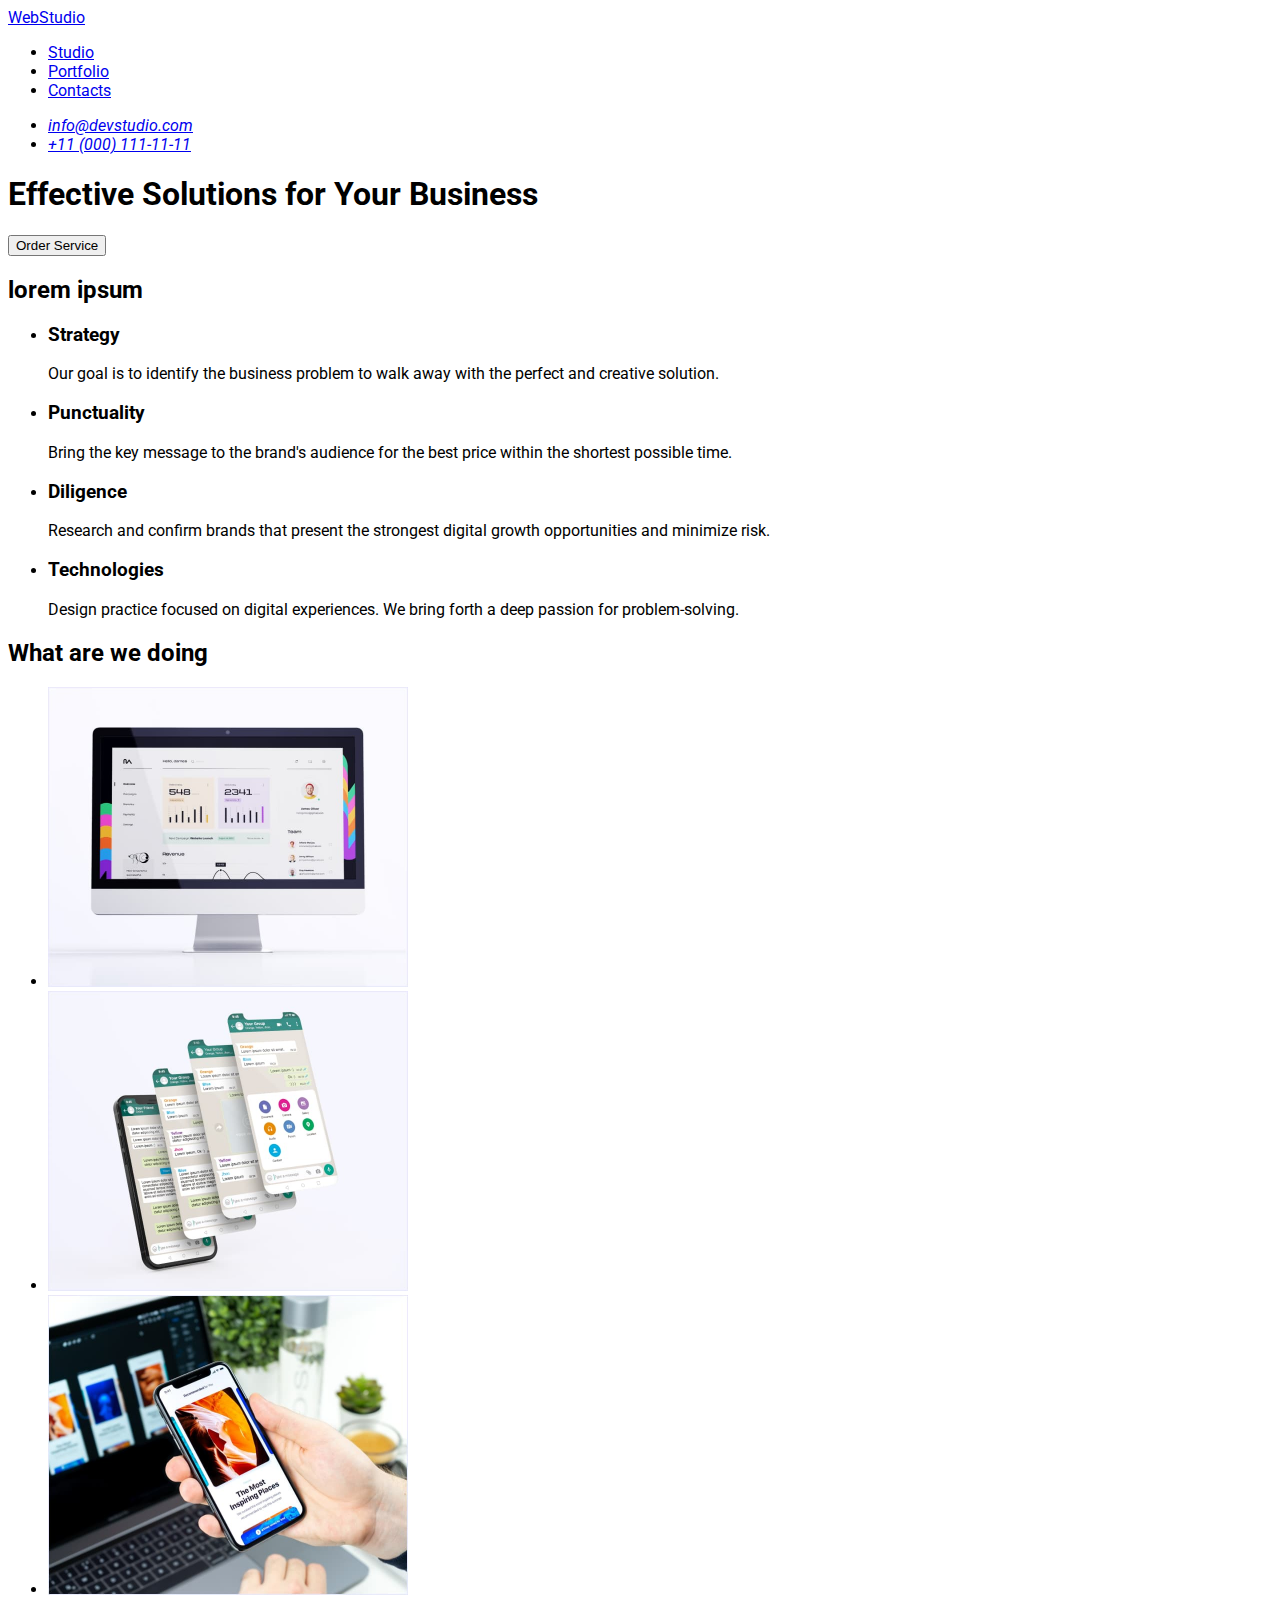
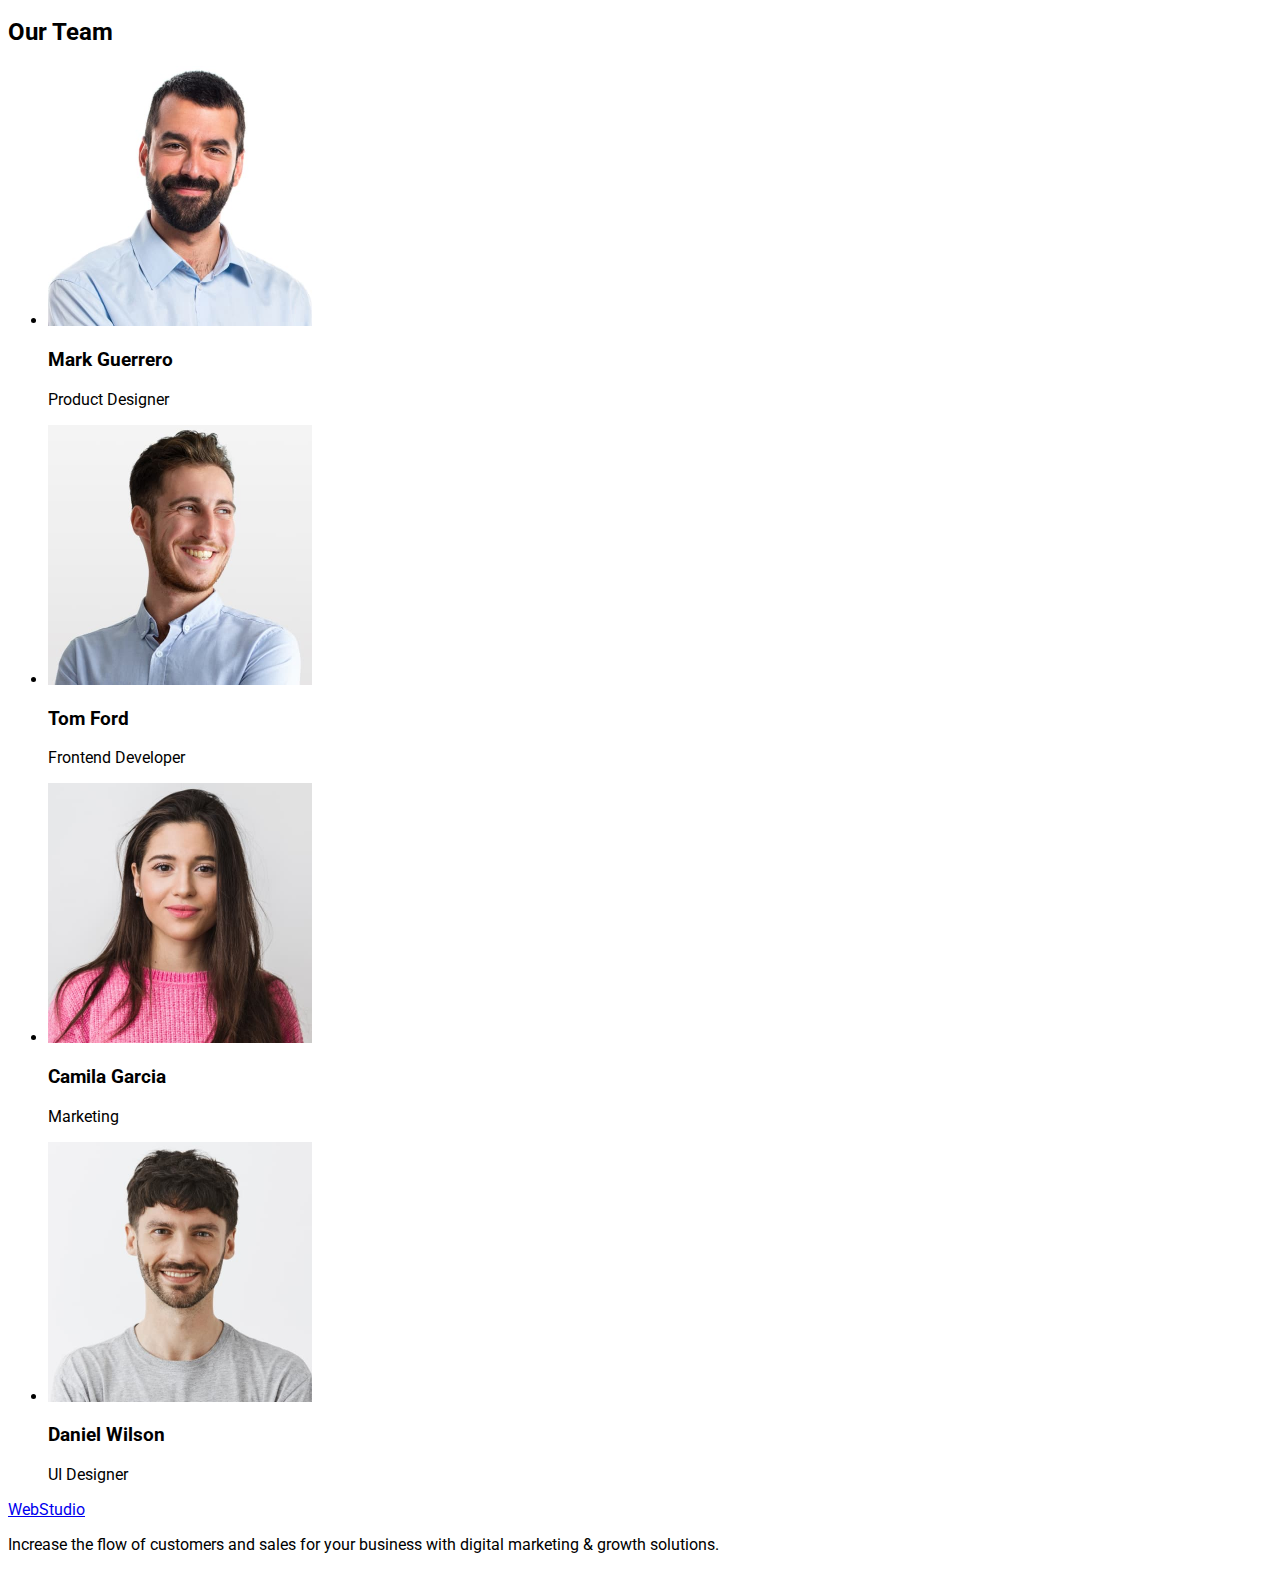
==== index.html @ ddc0cdcc "index.html & portfolio. html update" ====
<!DOCTYPE html>
<html lang="en">
  <head>
    <meta charset="UTF-8" />
    <meta name="viewport" content="width=device-width, initial-scale=1.0" />
    <title>hw2 - main page</title>
    <link rel="preconnect" href="https://fonts.googleapis.com" />
    <link rel="preconnect" href="https://fonts.gstatic.com" crossorigin />
    <link
      href="https://fonts.googleapis.com/css2?family=Montserrat:wght@400;700&family=Raleway:wght@700&family=Roboto:wght@400;500;700;900&display=swap"
      rel="stylesheet"
    />
    <style>
      body {
        font-family: 'Roboto', sans-serif;
      }
    </style>
  </head>

  <body>
    <header>
      <nav>
        <a class="link" href="./index.html">WebStudio</a>
        <ul class="navigation-links">
          <li><a href="./index.html">Studio</a></li>
          <li><a href="./portfolio.html">Portfolio</a></li>
          <li><a href="#">Contacts</a></li>
        </ul>
      </nav>

      <address>
        <ul class="address-links">
          <li>
            <a href="mailto:info@devstudio.com">info@devstudio.com</a>
          </li>
          <li>
            <a href="tel:+110001111111">+11 (000) 111-11-11</a>
          </li>
        </ul>
      </address>
    </header>

    <main>
      <section>
        <h1>Effective Solutions for Your Business</h1>
        <button class="button" type="button">Order Service</button>
      </section>

      <section>
        <h2>lorem ipsum</h2>
        <ul>
          <li>
            <h3>Strategy</h3>
            <p>
              Our goal is to identify the business problem to walk away with the
              perfect and creative solution.
            </p>
          </li>
          <li>
            <h3>Punctuality</h3>
            <p>
              Bring the key message to the brand's audience for the best price
              within the shortest possible time.
            </p>
          </li>
          <li>
            <h3>Diligence</h3>
            <p>
              Research and confirm brands that present the strongest digital
              growth opportunities and minimize risk.
            </p>
          </li>
          <li>
            <h3>Technologies</h3>
            <p>
              Design practice focused on digital experiences. We bring forth a
              deep passion for problem-solving.
            </p>
          </li>
        </ul>
      </section>

      <section>
        <h2>What are we doing</h2>
        <ul>
          <li>
            <img
              src="./images/What-Are-We-Doing/apple-imac.jpg"
              alt="apple imac"
              width="360"
            />
          </li>
          <li>
            <img
              src="./images/What-Are-We-Doing/cascading-smartphone-screen.jpg"
              alt="cascading smartphone screen"
              width="360"
            />
          </li>
          <li>
            <img
              src="./images/What-Are-We-Doing/laptop-and-smartphone.jpg"
              alt="laptop and smartphone"
              width="360"
            />
          </li>
        </ul>
      </section>

      <section>
        <h2>Our Team</h2>
        <ul>
          <li>
            <img
              src="./images/Our-Team/marc-guerrero's-photo.jpg"
              alt="man in a blue shirt with short stubble and a half smile"
              width="264"
            />
            <h3>Mark Guerrero</h3>
            <p>Product Designer</p>
          </li>
          <li>
            <img
              src="./images/Our-Team/tom-ford's-photo.jpg"
              alt="smiling short haired man in a blue shirt"
              width="264"
            />
            <h3>Tom Ford</h3>
            <p>Frontend Developer</p>
          </li>
          <li>
            <img
              src="./images/Our-Team/camila-garcia's-photo.jpg"
              alt="long haired woman in a pink sweater"
              width="264"
            />
            <h3>Camila Garcia</h3>
            <p>Marketing</p>
          </li>
          <li>
            <img
              src="./images/Our-Team/daniel-wilson's-photo.jpg"
              alt="man in grey t shirt with short tangled hair"
              width="264"
            />
            <h3>Daniel Wilson</h3>
            <p>UI Designer</p>
          </li>
        </ul>
      </section>
    </main>

    <footer>
      <a class="link" href="./index.html">WebStudio</a>
      <p>
        Increase the flow of customers and sales for your business with digital
        marketing & growth solutions.
      </p>
    </footer>
  </body>
</html>
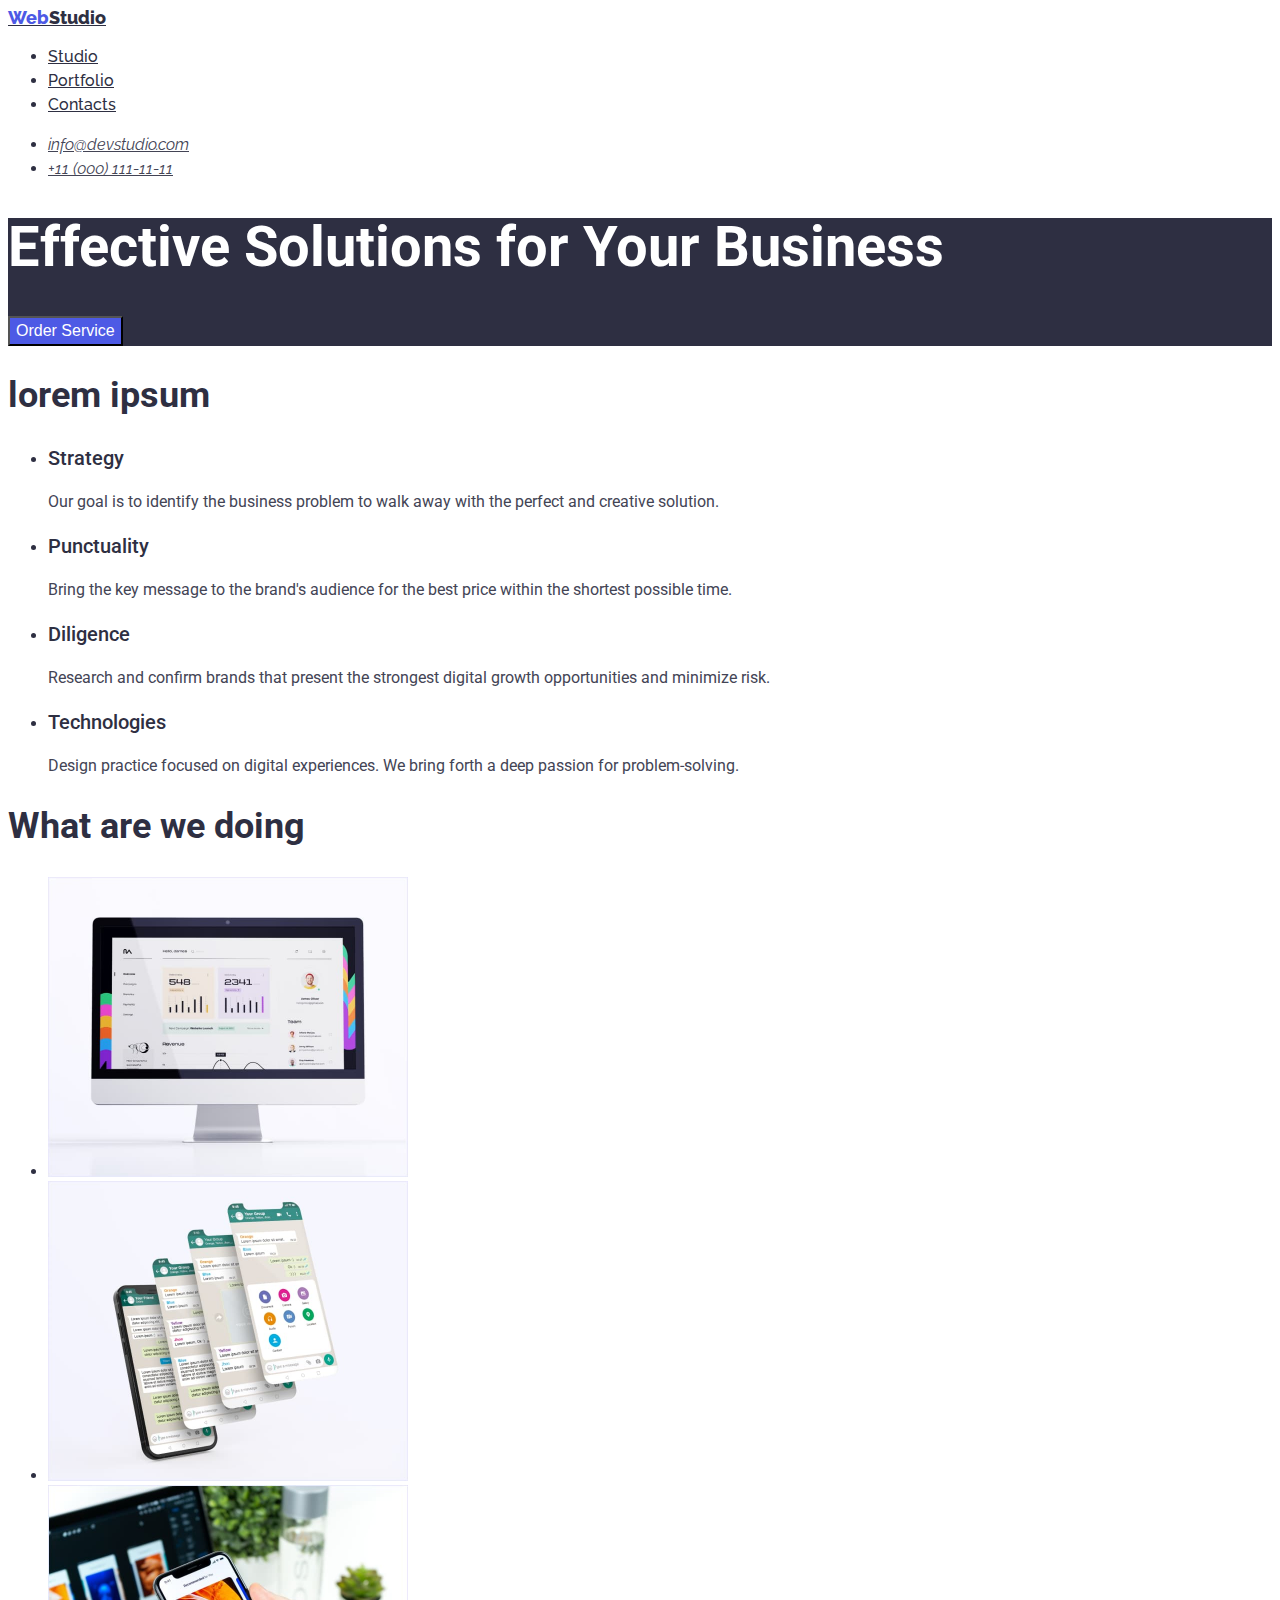
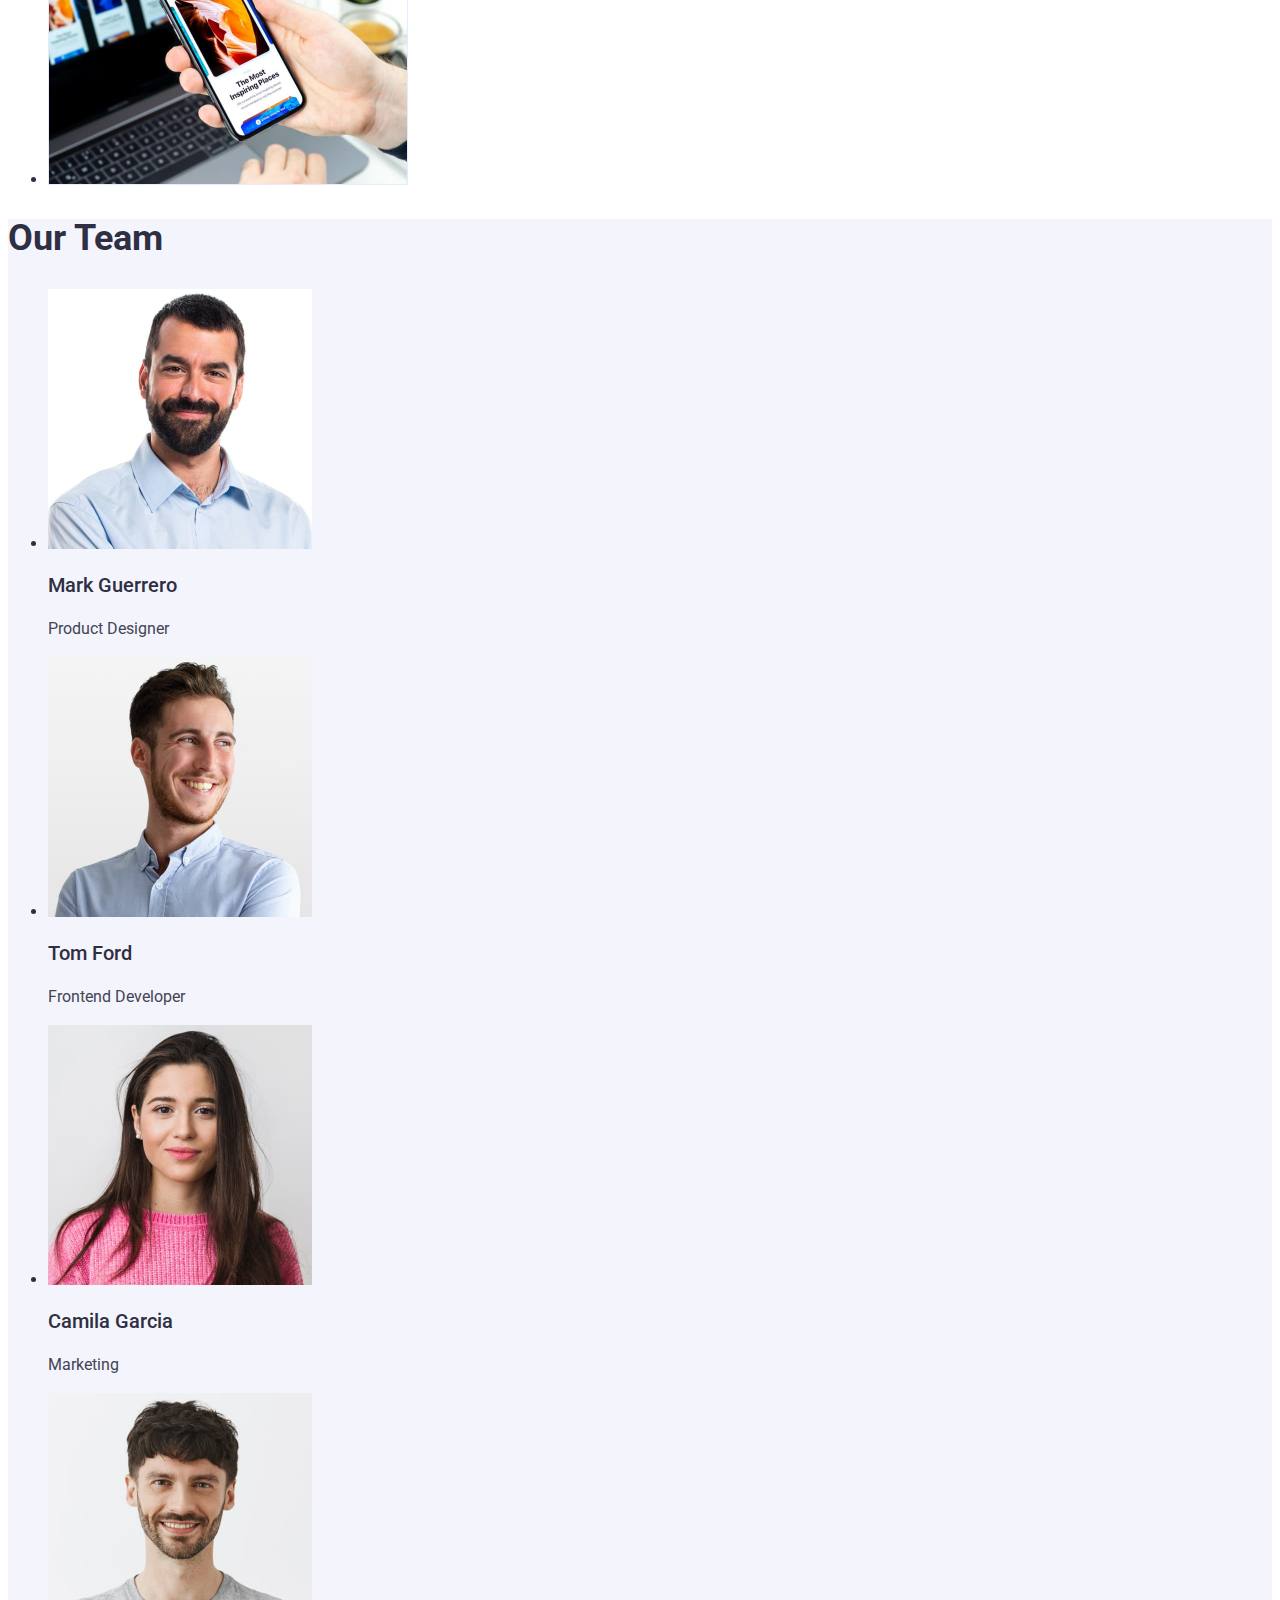
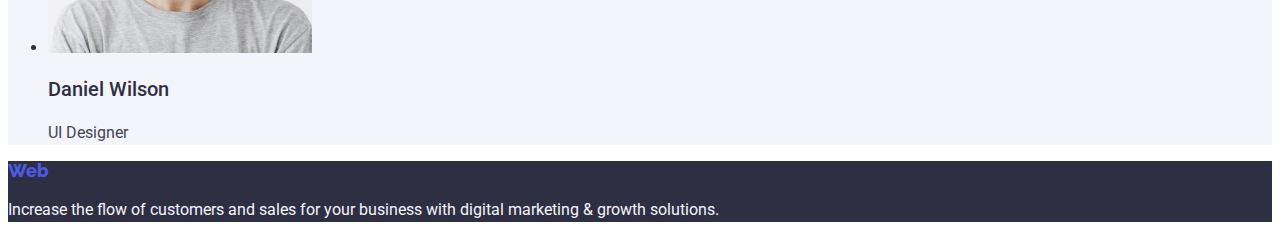
==== commit 981ae40c: "index.html, portfolio.html & styles.css update" ====
--- a/index.html
+++ b/index.html
@@ -4,75 +4,81 @@
     <meta charset="UTF-8" />
     <meta name="viewport" content="width=device-width, initial-scale=1.0" />
     <title>hw2 - main page</title>
+    <link rel="stylesheet" href="./css/styles.css" />
     <link rel="preconnect" href="https://fonts.googleapis.com" />
     <link rel="preconnect" href="https://fonts.gstatic.com" crossorigin />
     <link
-      href="https://fonts.googleapis.com/css2?family=Montserrat:wght@400;700&family=Raleway:wght@700&family=Roboto:wght@400;500;700;900&display=swap"
+      href="https://fonts.googleapis.com/css2?family=Montserrat:wght@400;700&family=Raleway:wght@800&family=Roboto:wght@400;500;700;900&display=swap"
       rel="stylesheet"
     />
     <style>
       body {
         font-family: 'Roboto', sans-serif;
+        color: #2e2f42;
       }
     </style>
   </head>
 
   <body>
-    <header>
+    <header class="header">
       <nav>
-        <a class="link" href="./index.html">WebStudio</a>
-        <ul class="navigation-links">
-          <li><a href="./index.html">Studio</a></li>
-          <li><a href="./portfolio.html">Portfolio</a></li>
-          <li><a href="#">Contacts</a></li>
+        <a class="link" href="./index.html"
+          ><span class="logo">Web</span>Studio</a
+        >
+        <ul class="nav-links">
+          <li><a class="link" href="./index.html">Studio</a></li>
+          <li><a class="link" href="./portfolio.html">Portfolio</a></li>
+          <li><a class="link" href="#">Contacts</a></li>
         </ul>
       </nav>
 
       <address>
         <ul class="address-links">
           <li>
-            <a href="mailto:info@devstudio.com">info@devstudio.com</a>
+            <a class="link" href="mailto:info@devstudio.com"
+              >info@devstudio.com</a
+            >
           </li>
           <li>
-            <a href="tel:+110001111111">+11 (000) 111-11-11</a>
+            <a class="link" href="tel:+110001111111">+11 (000) 111-11-11</a>
           </li>
         </ul>
       </address>
     </header>
 
     <main>
-      <section>
-        <h1>Effective Solutions for Your Business</h1>
+      <section class="heading">
+        <h1 class="main-heading">Effective Solutions for Your Business</h1>
         <button class="button" type="button">Order Service</button>
       </section>
 
-      <section>
-        <h2>lorem ipsum</h2>
-        <ul>
+      <section class="solutions">
+        <h2 class="secondary-heading">lorem ipsum</h2>
+        <ul class="business-solutions">
           <li>
-            <h3>Strategy</h3>
-            <p>
+            <h3 class="tertiary-heading">Strategy</h3>
+            <p class="paragraph">
               Our goal is to identify the business problem to walk away with the
               perfect and creative solution.
             </p>
           </li>
           <li>
-            <h3>Punctuality</h3>
-            <p>
+            <h3 class="tertiary-heading">Punctuality</h3>
+            <p class="paragraph">
               Bring the key message to the brand's audience for the best price
               within the shortest possible time.
             </p>
           </li>
           <li>
-            <h3>Diligence</h3>
-            <p>
+            <h3 class="tertiary-heading">Diligence</h3>
+            <p class="paragraph">
               Research and confirm brands that present the strongest digital
               growth opportunities and minimize risk.
             </p>
           </li>
           <li>
-            <h3>Technologies</h3>
-            <p>
+            <h3 class="tertiary-heading">Technologies</h3>
+            <p class="paragraph">
               Design practice focused on digital experiences. We bring forth a
               deep passion for problem-solving.
             </p>
@@ -80,8 +86,8 @@
         </ul>
       </section>
 
-      <section>
-        <h2>What are we doing</h2>
+      <section class="products">
+        <h2 class="secondary-heading">What are we doing</h2>
         <ul>
           <li>
             <img
@@ -107,17 +113,17 @@
         </ul>
       </section>
 
-      <section>
-        <h2>Our Team</h2>
-        <ul>
+      <section class="team">
+        <h2 class="secondary-heading">Our Team</h2>
+        <ul class="team-members">
           <li>
             <img
               src="./images/Our-Team/marc-guerrero's-photo.jpg"
               alt="man in a blue shirt with short stubble and a half smile"
               width="264"
             />
-            <h3>Mark Guerrero</h3>
-            <p>Product Designer</p>
+            <h3 class="tertiary-heading">Mark Guerrero</h3>
+            <p class="paragraph">Product Designer</p>
           </li>
           <li>
             <img
@@ -125,8 +131,8 @@
               alt="smiling short haired man in a blue shirt"
               width="264"
             />
-            <h3>Tom Ford</h3>
-            <p>Frontend Developer</p>
+            <h3 class="tertiary-heading">Tom Ford</h3>
+            <p class="paragraph">Frontend Developer</p>
           </li>
           <li>
             <img
@@ -134,8 +140,8 @@
               alt="long haired woman in a pink sweater"
               width="264"
             />
-            <h3>Camila Garcia</h3>
-            <p>Marketing</p>
+            <h3 class="tertiary-heading">Camila Garcia</h3>
+            <p class="paragraph">Marketing</p>
           </li>
           <li>
             <img
@@ -143,16 +149,18 @@
               alt="man in grey t shirt with short tangled hair"
               width="264"
             />
-            <h3>Daniel Wilson</h3>
-            <p>UI Designer</p>
+            <h3 class="tertiary-heading">Daniel Wilson</h3>
+            <p class="paragraph">UI Designer</p>
           </li>
         </ul>
       </section>
     </main>
 
-    <footer>
-      <a class="link" href="./index.html">WebStudio</a>
-      <p>
+    <footer class="footer">
+      <a class="link" href="./index.html"
+        ><span class="logo">Web</span>Studio</a
+      >
+      <p class="paragraph">
         Increase the flow of customers and sales for your business with digital
         marketing & growth solutions.
       </p>
--- a/css/styles.css
+++ b/css/styles.css
@@ -0,0 +1,124 @@
+:root {
+  --brand-color: ;
+}
+
+.header {
+  background-color: #ffffff;
+}
+
+.footer {
+  background-color: #2e2f42;
+}
+
+.footer > .paragraph {
+  color: #f4f4fd;
+}
+
+.heading {
+  background-color: #2e2f42;
+}
+
+.main-heading {
+  color: #ffffff;
+  font-size: 56px;
+  font-weight: 700;
+  line-height: 1.07em;
+}
+
+.solutions {
+  background-color: #fff;
+}
+
+.products {
+  background-color: #fff;
+}
+
+.team {
+  background-color: #f4f4fd;
+}
+
+.secondary-heading {
+  color: #2e2f42;
+  font-size: 36px;
+  font-weight: 700;
+  line-height: 1.11em;
+}
+
+.tertiary-heading {
+  color: #2e2f42;
+  font-size: 20px;
+  font-weight: 500;
+  line-height: 1.2em;
+}
+
+.paragraph {
+  color: #434455;
+  font-size: 16px;
+  font-weight: 400;
+  line-height: 1.5em;
+}
+
+.portfolio {
+  background-color: #ffffff;
+}
+
+.link {
+  color: #2e2f42;
+  font-family: 'Raleway', sans-serif;
+  font-size: 18px;
+  font-weight: 800;
+  line-height: 1.16em;
+}
+
+.nav-links .link {
+  color: #2e2f42;
+  font-size: 16px;
+  font-weight: 500;
+  line-height: 1.5em;
+}
+
+.nav-links .link:hover {
+  color: #404bbf;
+}
+
+.nav-links .link:focus {
+  color: #404bbf;
+}
+
+.address-links .link {
+  color: #434455;
+  font-size: 16px;
+  font-weight: 400;
+  line-height: 1.5em;
+}
+
+.address-links .link:hover {
+  color: #404bbf;
+}
+
+.address-links .link:focus {
+  color: #404bbf;
+}
+
+.button {
+  color: #ffffff;
+  background-color: #4d5ae5;
+  font-size: 16px;
+  font-weight: 500;
+  line-height: 1.5em;
+  cursor: pointer;
+}
+
+.button:hover {
+  color: #ffffff;
+  background-color: #404bbf;
+}
+
+.button:focus {
+  color: #ffffff;
+  background-color: #404bbf;
+}
+
+.logo {
+  color: #4d5ae5;
+}
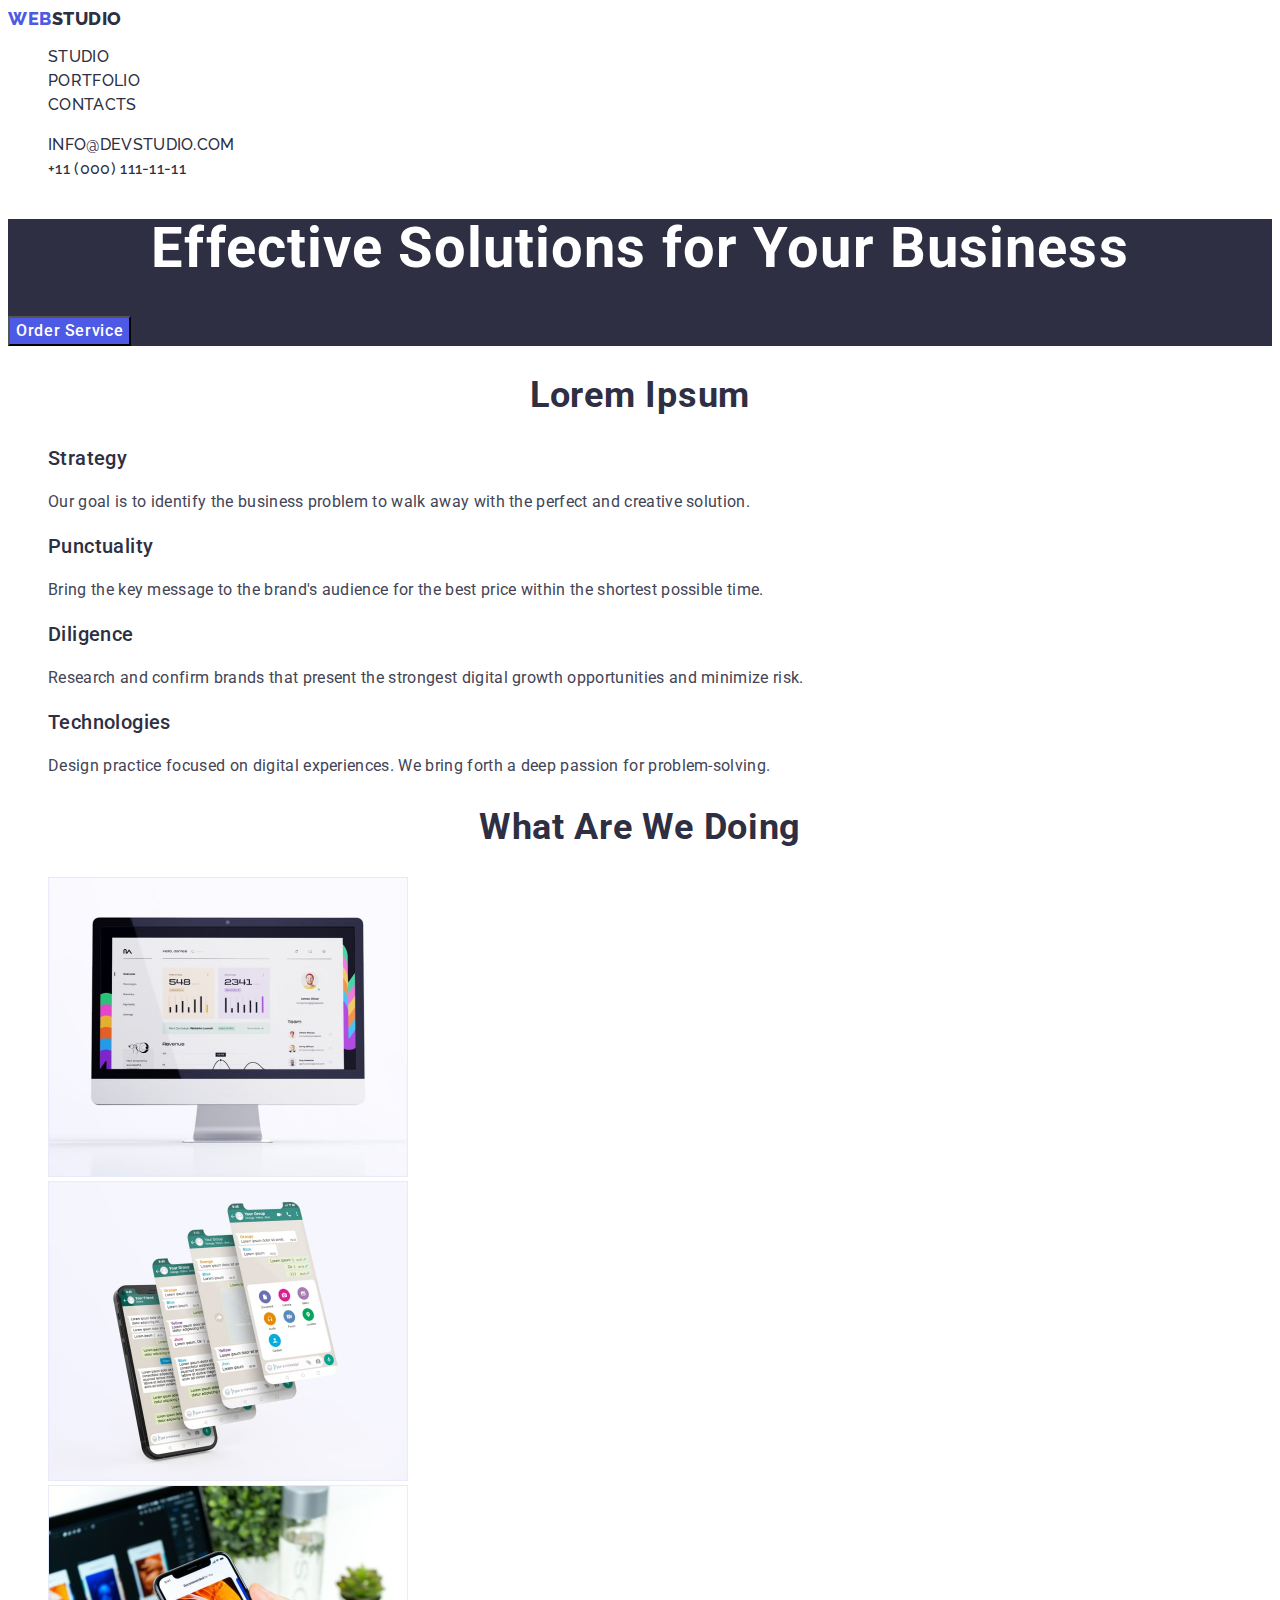
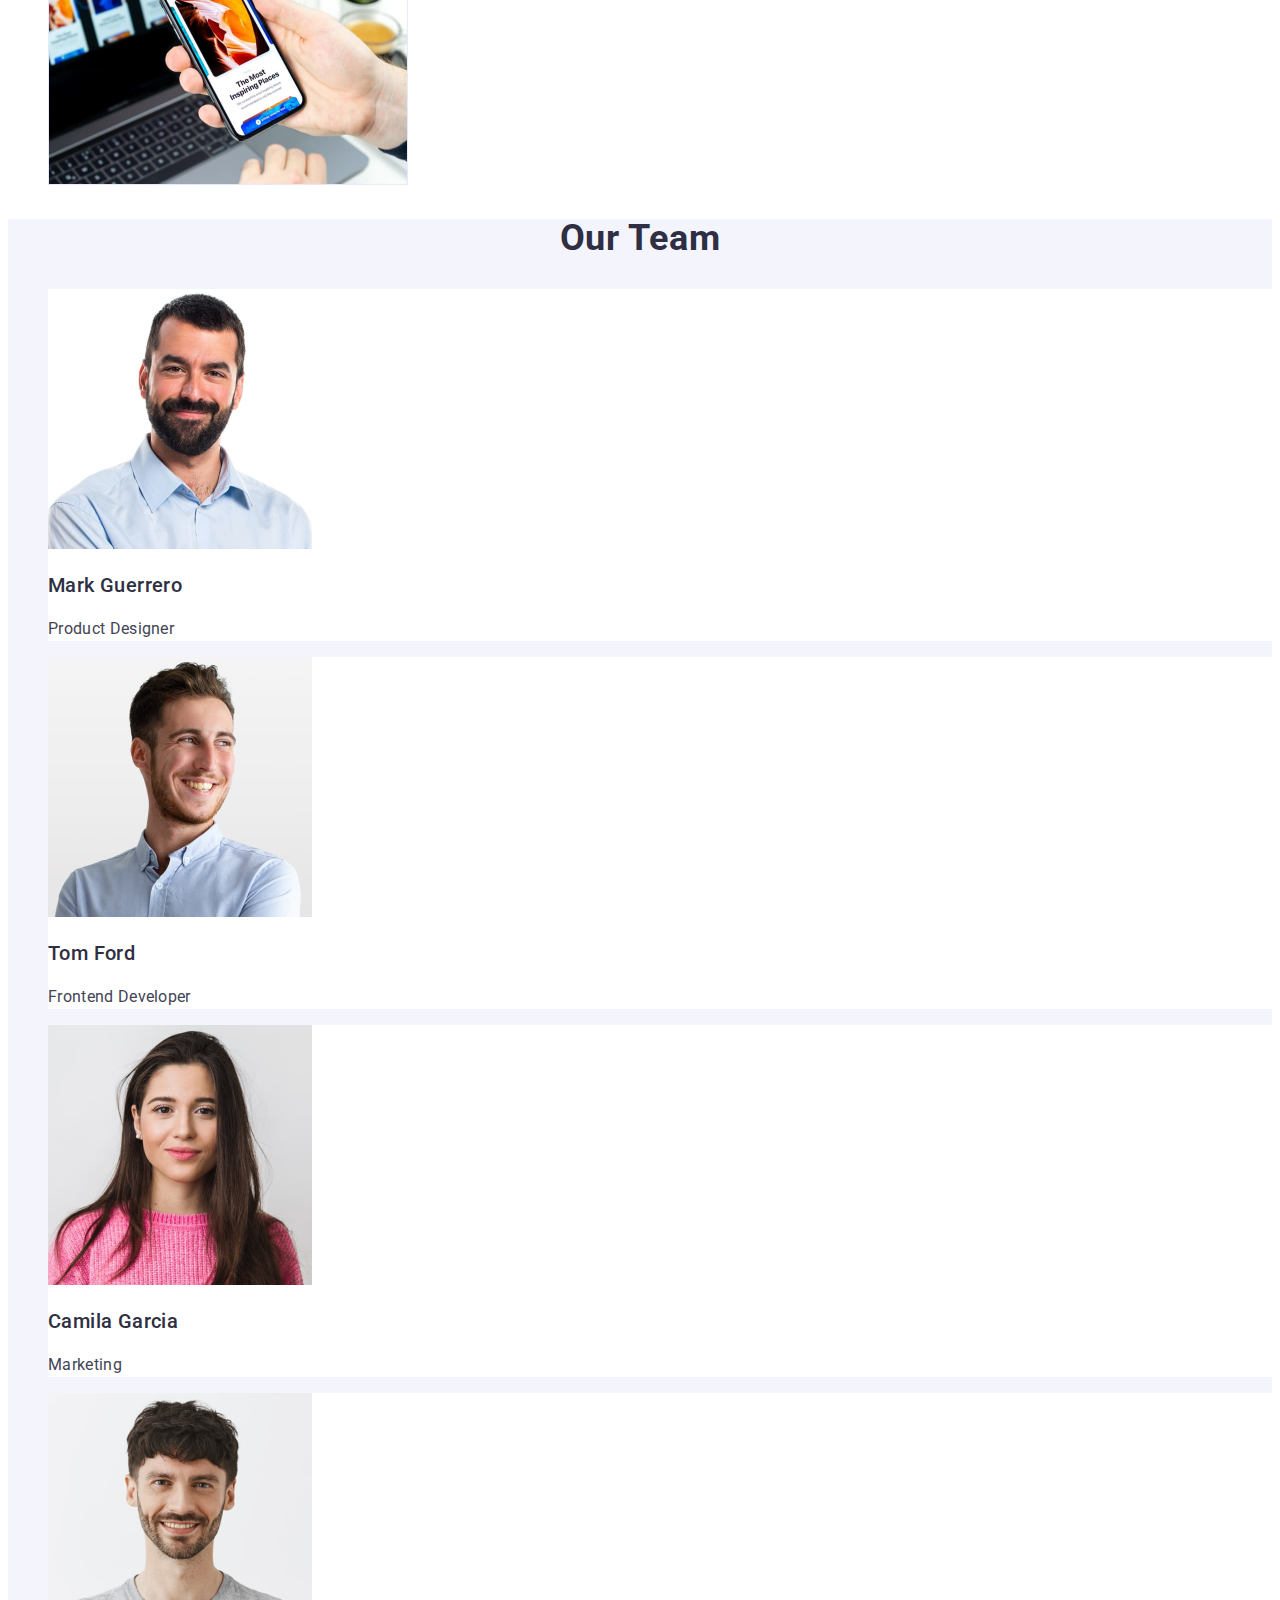
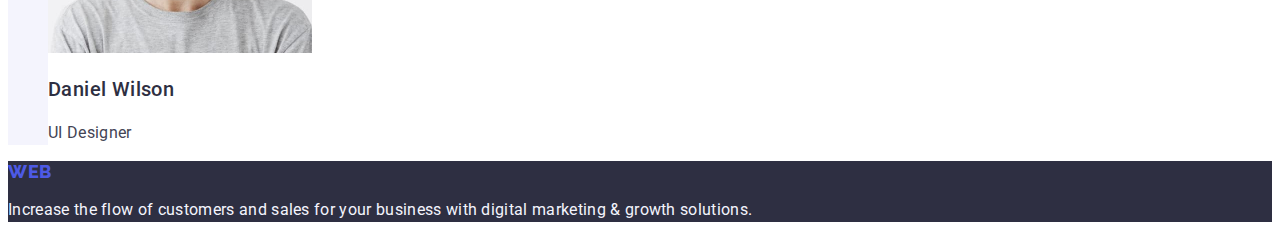
==== commit 65fddf0c: "index.html, portfolio.html & styles.css update" ====
--- a/index.html
+++ b/index.html
@@ -14,7 +14,8 @@
     <style>
       body {
         font-family: 'Roboto', sans-serif;
-        color: #2e2f42;
+        color: #434455;
+        background-color: #ffffff;
       }
     </style>
   </head>
@@ -23,17 +24,17 @@
     <header class="header">
       <nav>
         <a class="link" href="./index.html"
-          ><span class="logo">Web</span>Studio</a
+          >Web<span class="logo">Studio</span></a
         >
-        <ul class="nav-links">
+        <ul class="list">
           <li><a class="link" href="./index.html">Studio</a></li>
           <li><a class="link" href="./portfolio.html">Portfolio</a></li>
-          <li><a class="link" href="#">Contacts</a></li>
+          <li><a class="link" href="">Contacts</a></li>
         </ul>
       </nav>
 
-      <address>
-        <ul class="address-links">
+      <address class="address">
+        <ul class="list">
           <li>
             <a class="link" href="mailto:info@devstudio.com"
               >info@devstudio.com</a
@@ -54,7 +55,7 @@
 
       <section class="solutions">
         <h2 class="secondary-heading">lorem ipsum</h2>
-        <ul class="business-solutions">
+        <ul class="list">
           <li>
             <h3 class="tertiary-heading">Strategy</h3>
             <p class="paragraph">
@@ -88,7 +89,7 @@
 
       <section class="products">
         <h2 class="secondary-heading">What are we doing</h2>
-        <ul>
+        <ul class="list">
           <li>
             <img
               src="./images/What-Are-We-Doing/apple-imac.jpg"
@@ -115,8 +116,8 @@
 
       <section class="team">
         <h2 class="secondary-heading">Our Team</h2>
-        <ul class="team-members">
-          <li>
+        <ul class="list">
+          <li class="team-member">
             <img
               src="./images/Our-Team/marc-guerrero's-photo.jpg"
               alt="man in a blue shirt with short stubble and a half smile"
@@ -125,7 +126,7 @@
             <h3 class="tertiary-heading">Mark Guerrero</h3>
             <p class="paragraph">Product Designer</p>
           </li>
-          <li>
+          <li class="team-member">
             <img
               src="./images/Our-Team/tom-ford's-photo.jpg"
               alt="smiling short haired man in a blue shirt"
@@ -134,7 +135,7 @@
             <h3 class="tertiary-heading">Tom Ford</h3>
             <p class="paragraph">Frontend Developer</p>
           </li>
-          <li>
+          <li class="team-member">
             <img
               src="./images/Our-Team/camila-garcia's-photo.jpg"
               alt="long haired woman in a pink sweater"
@@ -143,7 +144,7 @@
             <h3 class="tertiary-heading">Camila Garcia</h3>
             <p class="paragraph">Marketing</p>
           </li>
-          <li>
+          <li class="team-member">
             <img
               src="./images/Our-Team/daniel-wilson's-photo.jpg"
               alt="man in grey t shirt with short tangled hair"
@@ -158,7 +159,7 @@
 
     <footer class="footer">
       <a class="link" href="./index.html"
-        ><span class="logo">Web</span>Studio</a
+        >Web<span class="logo">Studio</span></a
       >
       <p class="paragraph">
         Increase the flow of customers and sales for your business with digital
--- a/css/styles.css
+++ b/css/styles.css
@@ -23,6 +23,8 @@
   font-size: 56px;
   font-weight: 700;
   line-height: 1.07em;
+  letter-spacing: 0.02em;
+  text-align: center;
 }
 
 .solutions {
@@ -37,11 +39,18 @@
   background-color: #f4f4fd;
 }
 
+.team-member {
+  background-color: #ffffff;
+}
+
 .secondary-heading {
   color: #2e2f42;
   font-size: 36px;
   font-weight: 700;
   line-height: 1.11em;
+  letter-spacing: 0.02em;
+  text-transform: capitalize;
+  text-align: center;
 }
 
 .tertiary-heading {
@@ -49,13 +58,14 @@
   font-size: 20px;
   font-weight: 500;
   line-height: 1.2em;
+  letter-spacing: 0.02em;
 }
 
 .paragraph {
   color: #434455;
   font-size: 16px;
-  font-weight: 400;
   line-height: 1.5em;
+  letter-spacing: 0.02em;
 }
 
 .portfolio {
@@ -63,49 +73,90 @@
 }
 
 .link {
-  color: #2e2f42;
+  color: #4d5ae5;
   font-family: 'Raleway', sans-serif;
   font-size: 18px;
   font-weight: 800;
-  line-height: 1.16em;
+  line-height: 1.17em;
+  letter-spacing: 0.03em;
+  text-decoration: none;
+  text-transform: uppercase;
 }
 
-.nav-links .link {
+.footer > .link {
+  color: #4d5ae5;
+}
+
+.list {
+  list-style: none;
+}
+
+.list .link {
   color: #2e2f42;
   font-size: 16px;
   font-weight: 500;
   line-height: 1.5em;
+  letter-spacing: 0.02em;
+  text-decoration: none;
 }
 
-.nav-links .link:hover {
+.list .link:hover {
   color: #404bbf;
 }
 
-.nav-links .link:focus {
+.list .link:focus {
   color: #404bbf;
 }
 
-.address-links .link {
+.p-button {
+  font-family: 'Roboto', sans-serif;
+  color: #4d5ae5;
+  background-color: #f4f4fd;
+  font-size: 16px;
+  font-weight: 500;
+  line-height: 1.5em;
+  letter-spacing: 0.04em;
+  cursor: pointer;
+}
+
+.p-button:hover {
+  color: #ffffff;
+  background-color: #404bbf;
+}
+
+.p-button:focus {
+  color: #ffffff;
+  background-color: #404bbf;
+}
+
+.address {
+  font-style: normal;
+}
+
+.address > .list > .link {
   color: #434455;
   font-size: 16px;
-  font-weight: 400;
   line-height: 1.5em;
+  letter-spacing: 0.02em;
+  text-decoration: none;
 }
 
-.address-links .link:hover {
+.address > .list > .link:hover {
   color: #404bbf;
 }
 
-.address-links .link:focus {
+.address > .list > .link:focus {
   color: #404bbf;
 }
 
 .button {
+  font-family: 'Roboto', sans-serif;
   color: #ffffff;
   background-color: #4d5ae5;
   font-size: 16px;
   font-weight: 500;
   line-height: 1.5em;
+  letter-spacing: 0.04em;
   cursor: pointer;
 }
 
@@ -120,5 +171,9 @@
 }
 
 .logo {
-  color: #4d5ae5;
+  color: #2e2f42;
 }
+
+.footer > .logo {
+  color: #f4f4fd;
+}
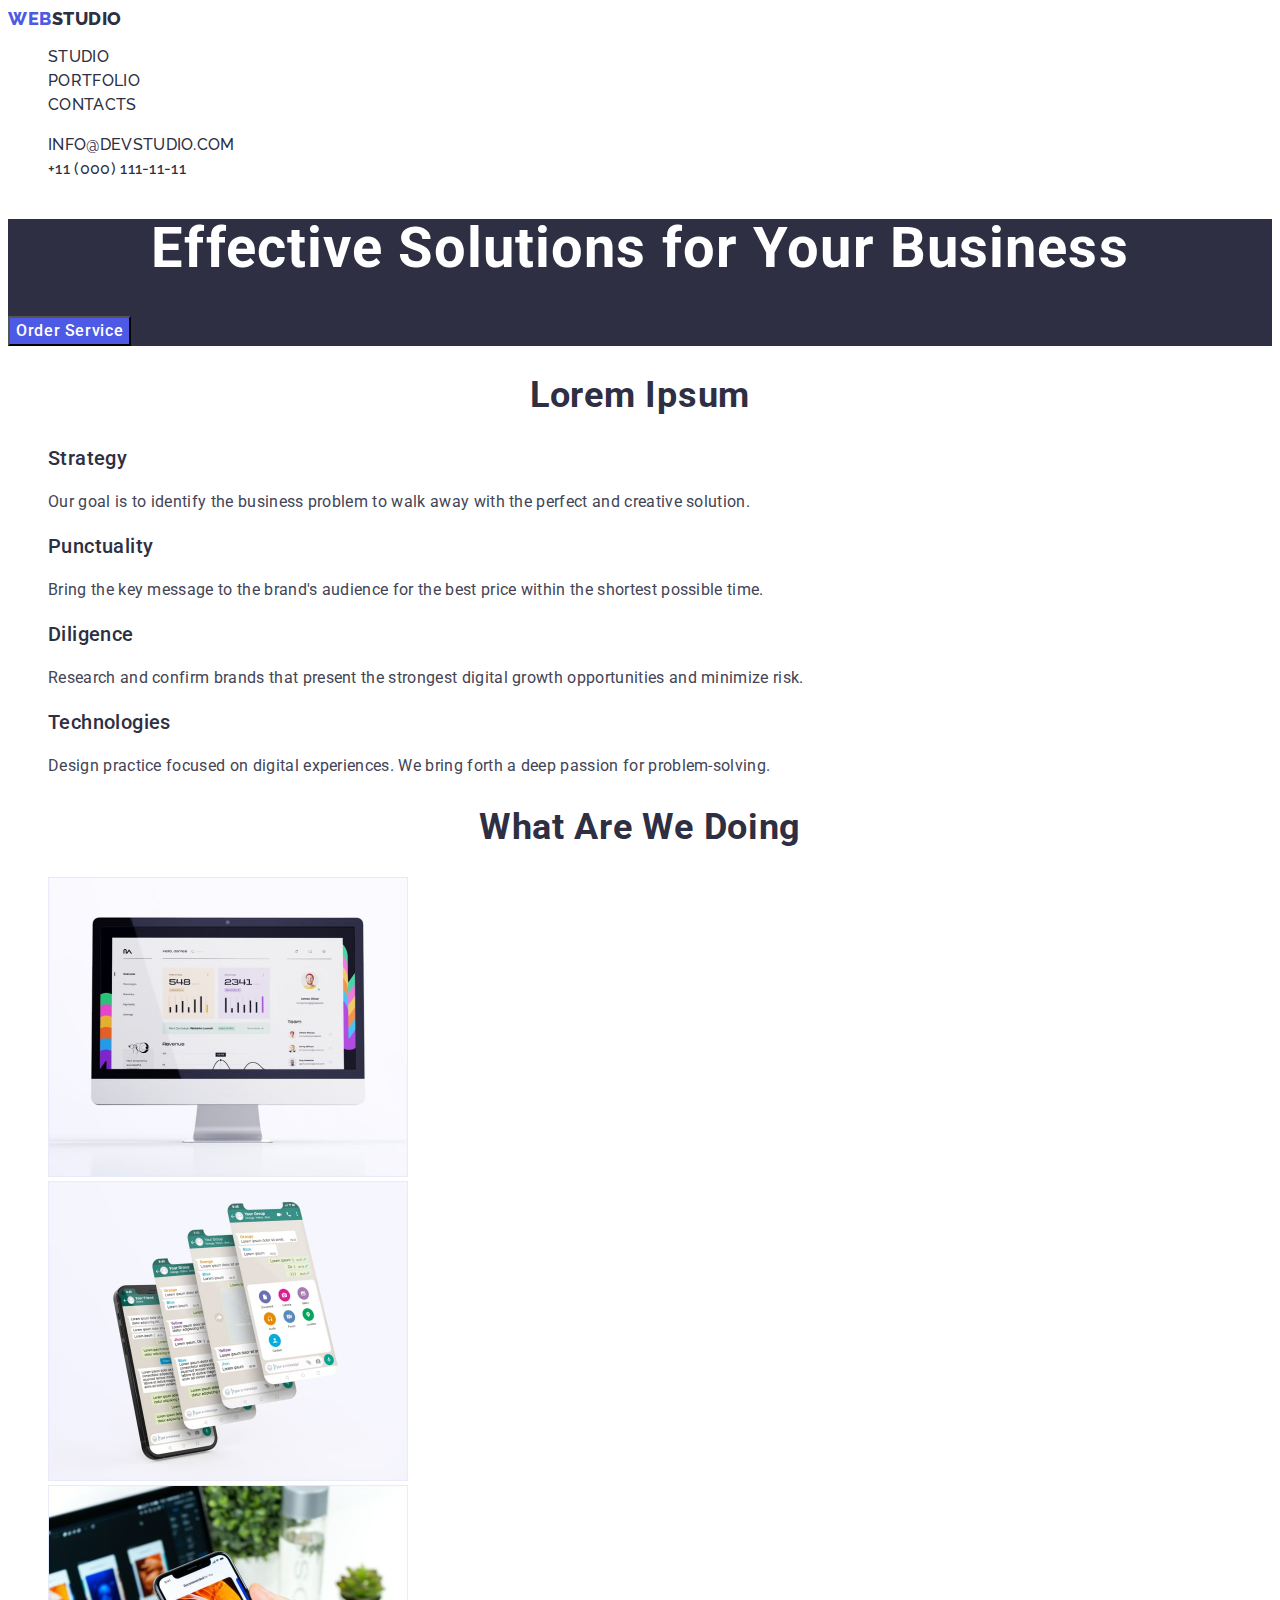
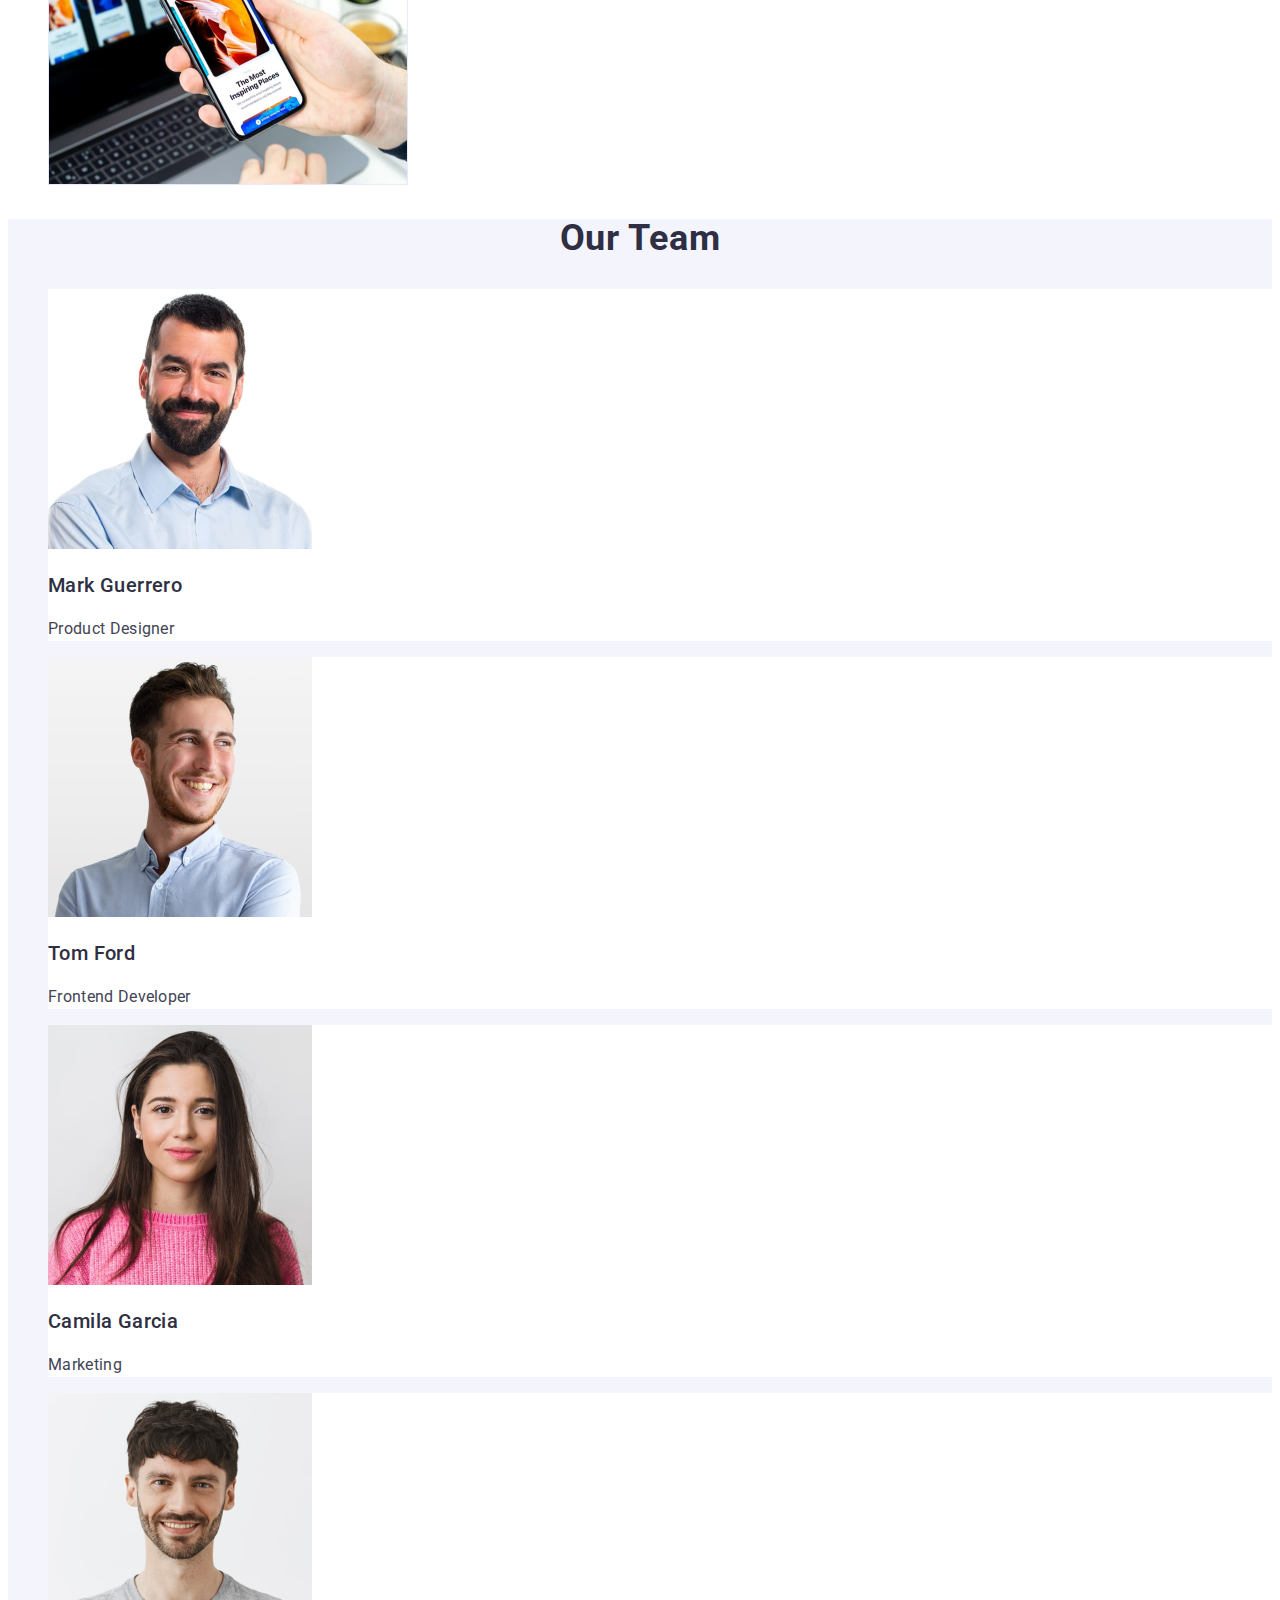
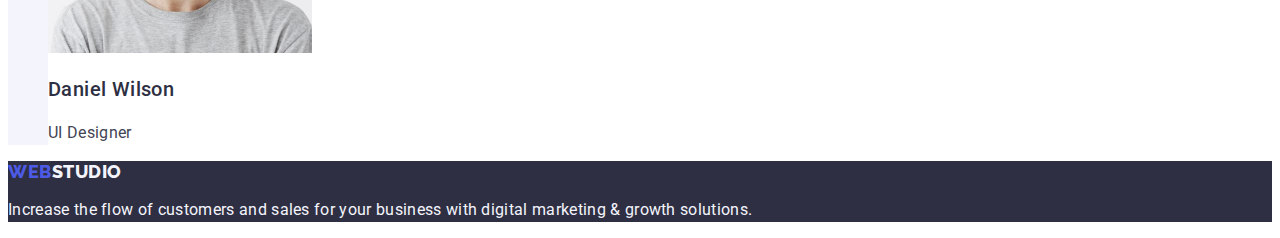
==== commit f99cd881: "index.html, portfolio.html & style.css update" ====
--- a/index.html
+++ b/index.html
@@ -24,7 +24,7 @@
     <header class="header">
       <nav>
         <a class="link" href="./index.html"
-          >Web<span class="logo">Studio</span></a
+          >Web<span class="logo-span">Studio</span></a
         >
         <ul class="list">
           <li><a class="link" href="./index.html">Studio</a></li>
@@ -159,7 +159,7 @@
 
     <footer class="footer">
       <a class="link" href="./index.html"
-        >Web<span class="logo">Studio</span></a
+        >Web<span class="logo-span-two">Studio</span></a
       >
       <p class="paragraph">
         Increase the flow of customers and sales for your business with digital
--- a/css/styles.css
+++ b/css/styles.css
@@ -1,25 +1,35 @@
 :root {
-  --brand-color: ;
+  --primary-brand-color: #4d5ae5;
+  --pressed-state-color: #404bbf;
+  --dark-color: #2e2f42;
+  --success-color: #31d0aa;
+  --text-color: #434455;
+  --subtle-text-color: #8e8f99;
+  --accent-color: #e7e9fc;
+  --light-color: #f4f4fd;
+  --hero-background-color: #2e2f42;
+  --white-background-color: #ffffff;
+  --modal-background-color: #fcfcfc;
 }
 
 .header {
-  background-color: #ffffff;
+  background-color: var(--white-background-color);
 }
 
 .footer {
-  background-color: #2e2f42;
+  background-color: var(--hero-background-color);
 }
 
 .footer > .paragraph {
-  color: #f4f4fd;
+  color: var(--light-color);
 }
 
 .heading {
-  background-color: #2e2f42;
+  background-color: var(--hero-background-color);
 }
 
 .main-heading {
-  color: #ffffff;
+  color: var(--white-background-color);
   font-size: 56px;
   font-weight: 700;
   line-height: 1.07em;
@@ -28,23 +38,23 @@
 }
 
 .solutions {
-  background-color: #fff;
+  background-color: var(--white-background-color);
 }
 
 .products {
-  background-color: #fff;
+  background-color: var(--white-background-color);
 }
 
 .team {
-  background-color: #f4f4fd;
+  background-color: var(--light-color);
 }
 
 .team-member {
-  background-color: #ffffff;
+  background-color: var(--white-background-color);
 }
 
 .secondary-heading {
-  color: #2e2f42;
+  color: var(--dark-color);
   font-size: 36px;
   font-weight: 700;
   line-height: 1.11em;
@@ -54,7 +64,7 @@
 }
 
 .tertiary-heading {
-  color: #2e2f42;
+  color: var(--dark-color);
   font-size: 20px;
   font-weight: 500;
   line-height: 1.2em;
@@ -62,18 +72,18 @@
 }
 
 .paragraph {
-  color: #434455;
+  color: var(--text-color);
   font-size: 16px;
   line-height: 1.5em;
   letter-spacing: 0.02em;
 }
 
 .portfolio {
-  background-color: #ffffff;
+  background-color: var(--white-background-color);
 }
 
 .link {
-  color: #4d5ae5;
+  color: var(--primary-brand-color);
   font-family: 'Raleway', sans-serif;
   font-size: 18px;
   font-weight: 800;
@@ -84,7 +94,7 @@
 }
 
 .footer > .link {
-  color: #4d5ae5;
+  color: var(--primary-brand-color);
 }
 
 .list {
@@ -92,7 +102,7 @@
 }
 
 .list .link {
-  color: #2e2f42;
+  color: var(--dark-color);
   font-size: 16px;
   font-weight: 500;
   line-height: 1.5em;
@@ -101,17 +111,17 @@
 }
 
 .list .link:hover {
-  color: #404bbf;
+  color: var(--pressed-state-color);
 }
 
 .list .link:focus {
-  color: #404bbf;
+  color: var(--pressed-state-color);
 }
 
 .p-button {
   font-family: 'Roboto', sans-serif;
-  color: #4d5ae5;
-  background-color: #f4f4fd;
+  color: var(--primary-brand-color);
+  background-color: var(--light-color);
   font-size: 16px;
   font-weight: 500;
   line-height: 1.5em;
@@ -120,13 +130,13 @@
 }
 
 .p-button:hover {
-  color: #ffffff;
-  background-color: #404bbf;
+  color: var(--white-background-color);
+  background-color: var(--pressed-state-color);
 }
 
 .p-button:focus {
-  color: #ffffff;
-  background-color: #404bbf;
+  color: var(--white-background-color);
+  background-color: var(--pressed-state-color);
 }
 
 .address {
@@ -134,7 +144,7 @@
 }
 
 .address > .list > .link {
-  color: #434455;
+  color: var(--text-color);
   font-size: 16px;
   line-height: 1.5em;
   letter-spacing: 0.02em;
@@ -142,17 +152,17 @@
 }
 
 .address > .list > .link:hover {
-  color: #404bbf;
+  color: var(--pressed-state-color);
 }
 
 .address > .list > .link:focus {
-  color: #404bbf;
+  color: var(--pressed-state-color);
 }
 
 .button {
   font-family: 'Roboto', sans-serif;
-  color: #ffffff;
-  background-color: #4d5ae5;
+  color: var(--white-background-color);
+  background-color: var(--primary-brand-color);
   font-size: 16px;
   font-weight: 500;
   line-height: 1.5em;
@@ -161,19 +171,19 @@
 }
 
 .button:hover {
-  color: #ffffff;
-  background-color: #404bbf;
+  color: var(--white-background-color);
+  background-color: var(--pressed-state-color);
 }
 
 .button:focus {
-  color: #ffffff;
-  background-color: #404bbf;
+  color: var(--white-background-color);
+  background-color: var(--pressed-state-color);
 }
 
-.logo {
-  color: #2e2f42;
+.logo-span {
+  color: var(--dark-color);
 }
 
-.footer > .logo {
-  color: #f4f4fd;
+.logo-span-two {
+  color: var(--light-color);
 }
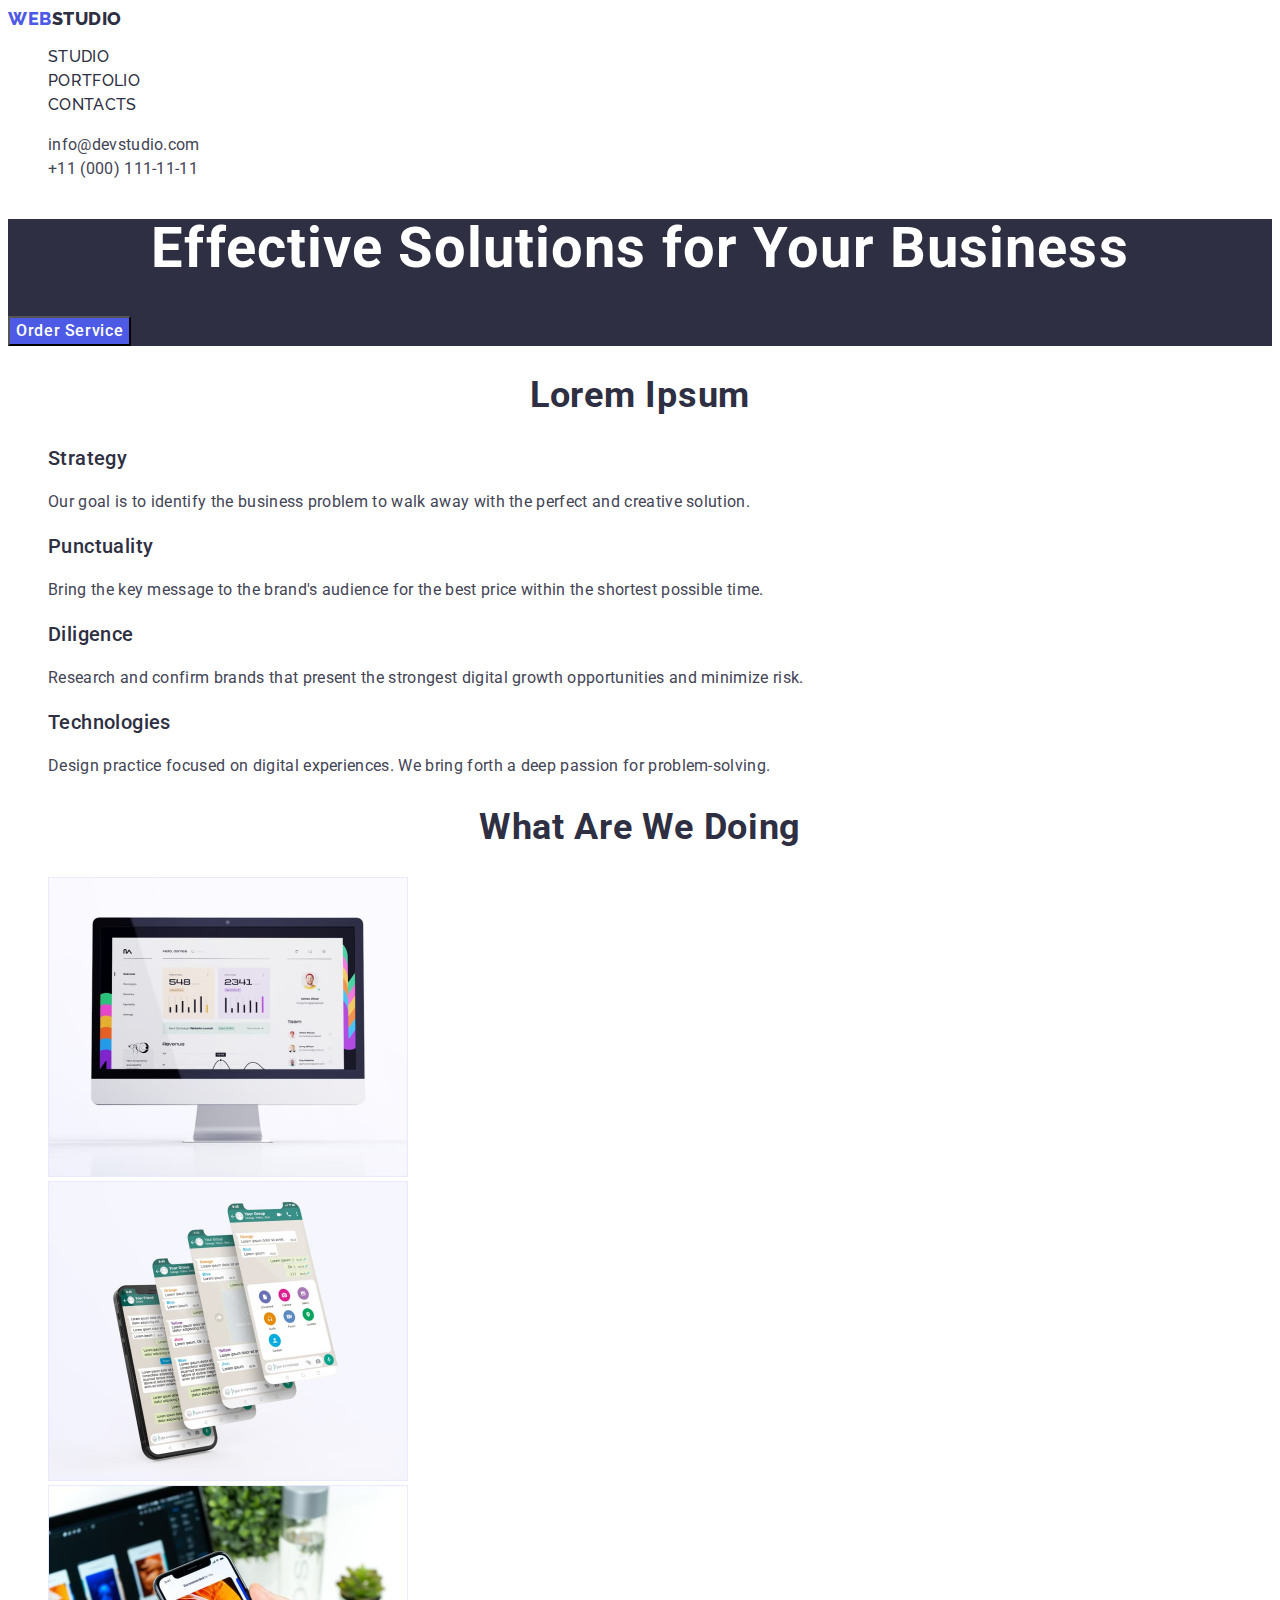
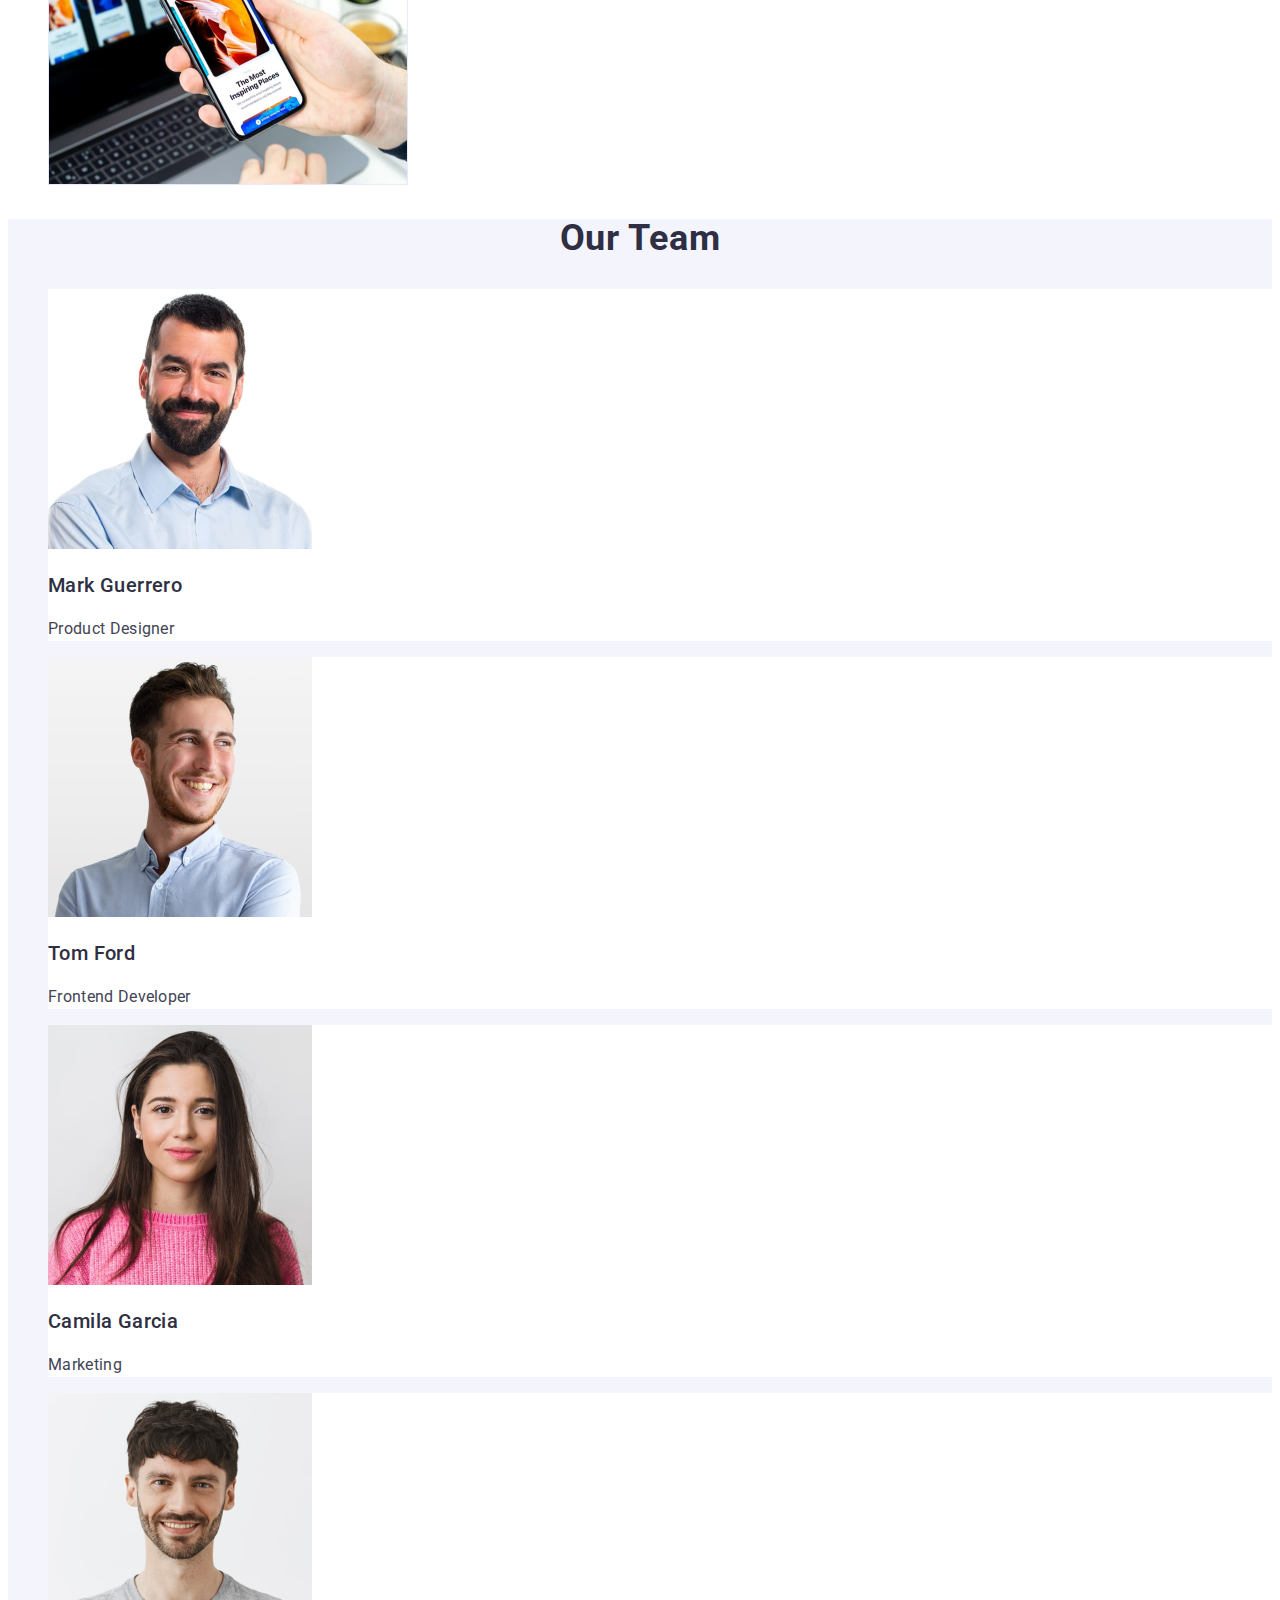
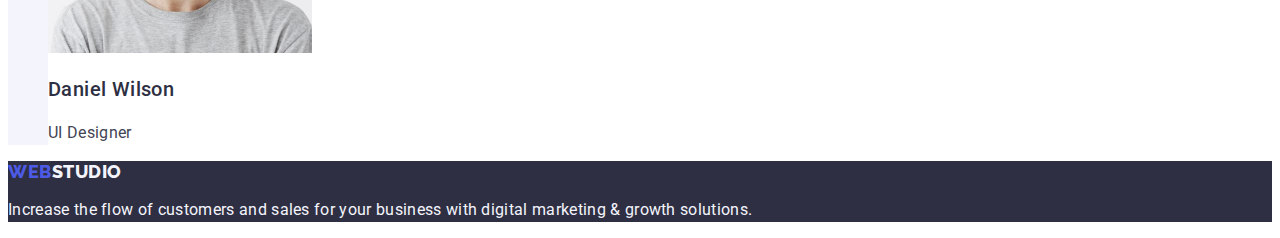
==== commit a90f622b: "index.html, portfolio.html & styles.css update" ====
--- a/index.html
+++ b/index.html
@@ -36,12 +36,14 @@
       <address class="address">
         <ul class="list">
           <li>
-            <a class="link" href="mailto:info@devstudio.com"
+            <a class="contact-link" href="mailto:info@devstudio.com"
               >info@devstudio.com</a
             >
           </li>
           <li>
-            <a class="link" href="tel:+110001111111">+11 (000) 111-11-11</a>
+            <a class="contact-link" href="tel:+110001111111"
+              >+11 (000) 111-11-11</a
+            >
           </li>
         </ul>
       </address>
--- a/css/styles.css
+++ b/css/styles.css
@@ -143,7 +143,7 @@
   font-style: normal;
 }
 
-.address > .list > .link {
+.contact-link {
   color: var(--text-color);
   font-size: 16px;
   line-height: 1.5em;
@@ -151,11 +151,11 @@
   text-decoration: none;
 }
 
-.address > .list > .link:hover {
+.contact-link:hover {
   color: var(--pressed-state-color);
 }
 
-.address > .list > .link:focus {
+.contact-link:focus {
   color: var(--pressed-state-color);
 }
 
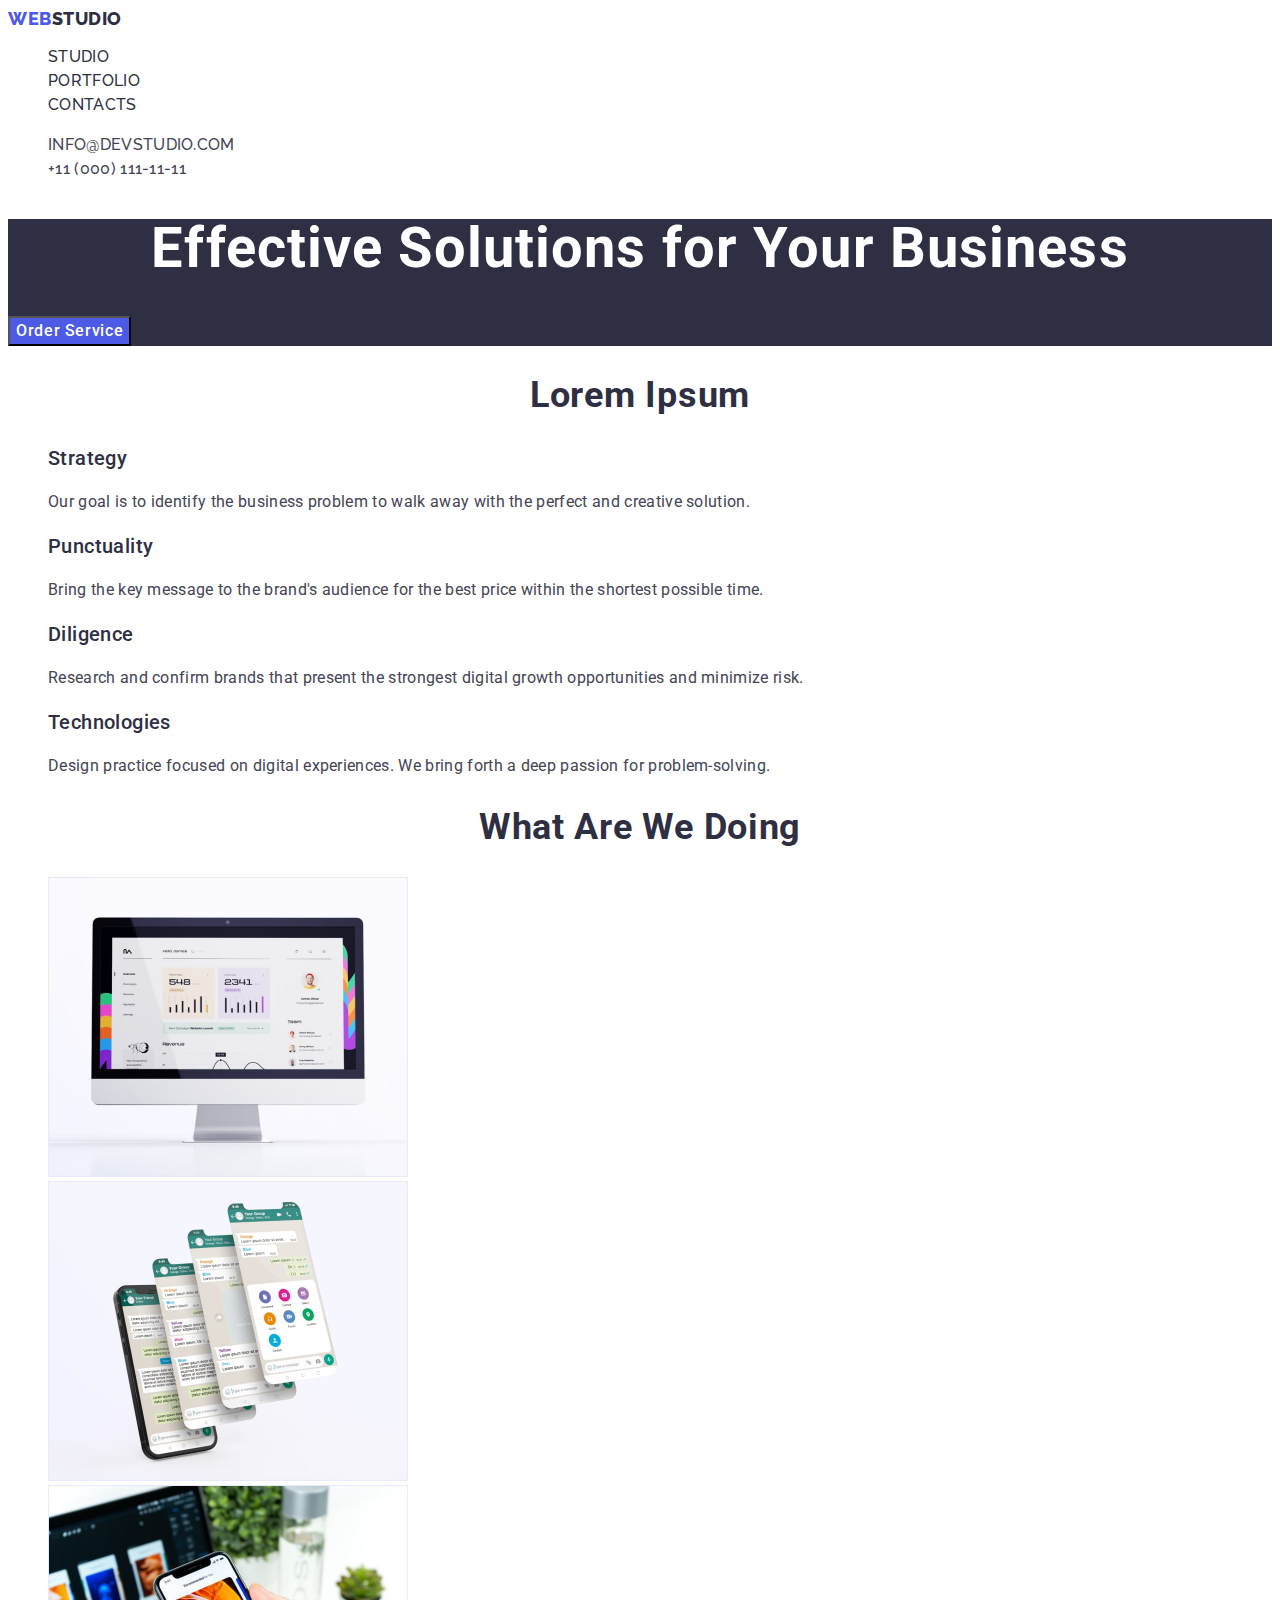
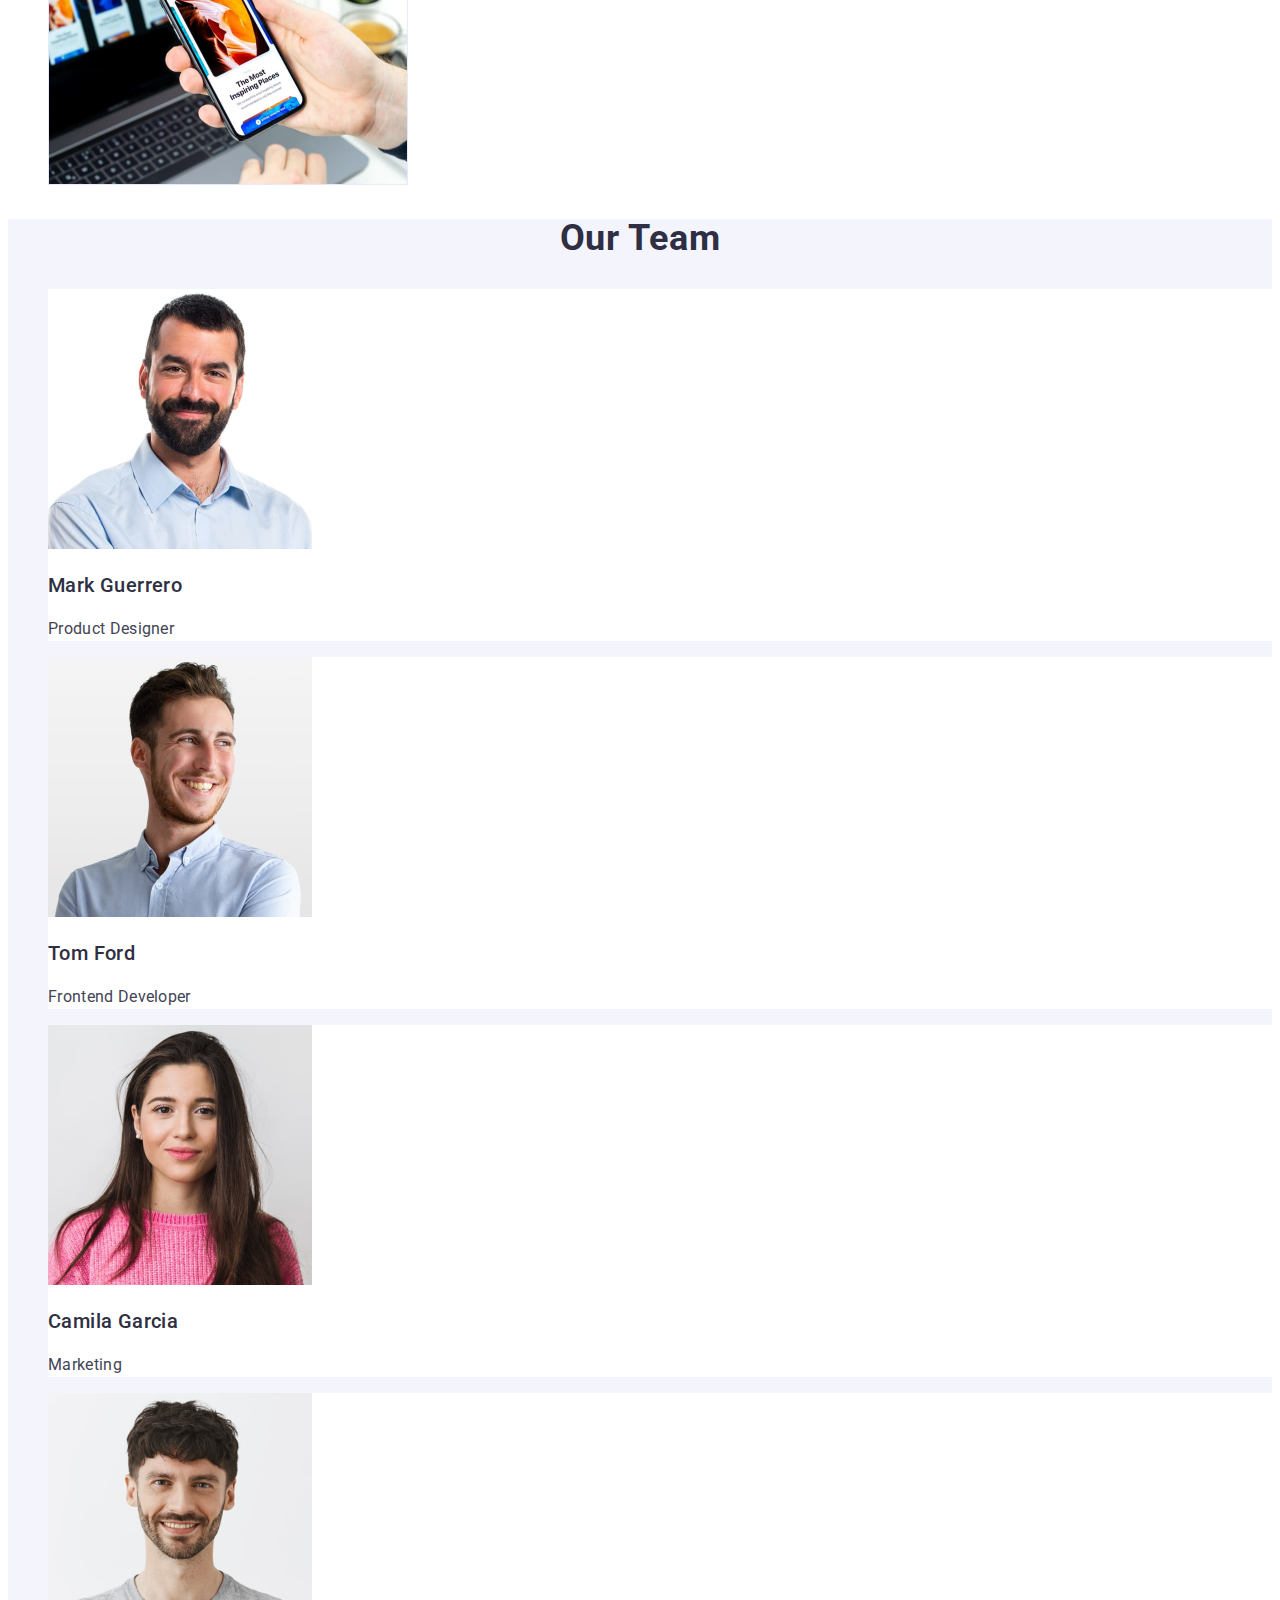
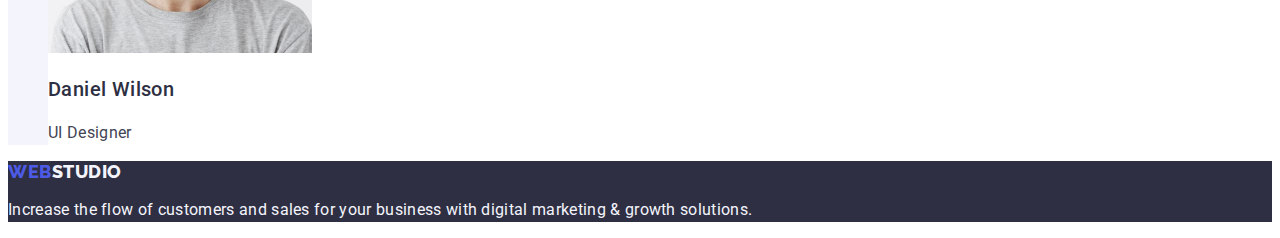
==== commit 127fb9d6: "index.html, portfolio.html & styles.css update" ====
--- a/index.html
+++ b/index.html
@@ -36,12 +36,12 @@
       <address class="address">
         <ul class="list">
           <li>
-            <a class="contact-link" href="mailto:info@devstudio.com"
+            <a class="link contact-link" href="mailto:info@devstudio.com"
               >info@devstudio.com</a
             >
           </li>
           <li>
-            <a class="contact-link" href="tel:+110001111111"
+            <a class="link contact-link" href="tel:+110001111111"
               >+11 (000) 111-11-11</a
             >
           </li>
--- a/css/styles.css
+++ b/css/styles.css
@@ -143,7 +143,7 @@
   font-style: normal;
 }
 
-.contact-link {
+.list .contact-link {
   color: var(--text-color);
   font-size: 16px;
   line-height: 1.5em;
@@ -151,11 +151,11 @@
   text-decoration: none;
 }
 
-.contact-link:hover {
+.list .contact-link:hover {
   color: var(--pressed-state-color);
 }
 
-.contact-link:focus {
+.list .contact-link:focus {
   color: var(--pressed-state-color);
 }
 
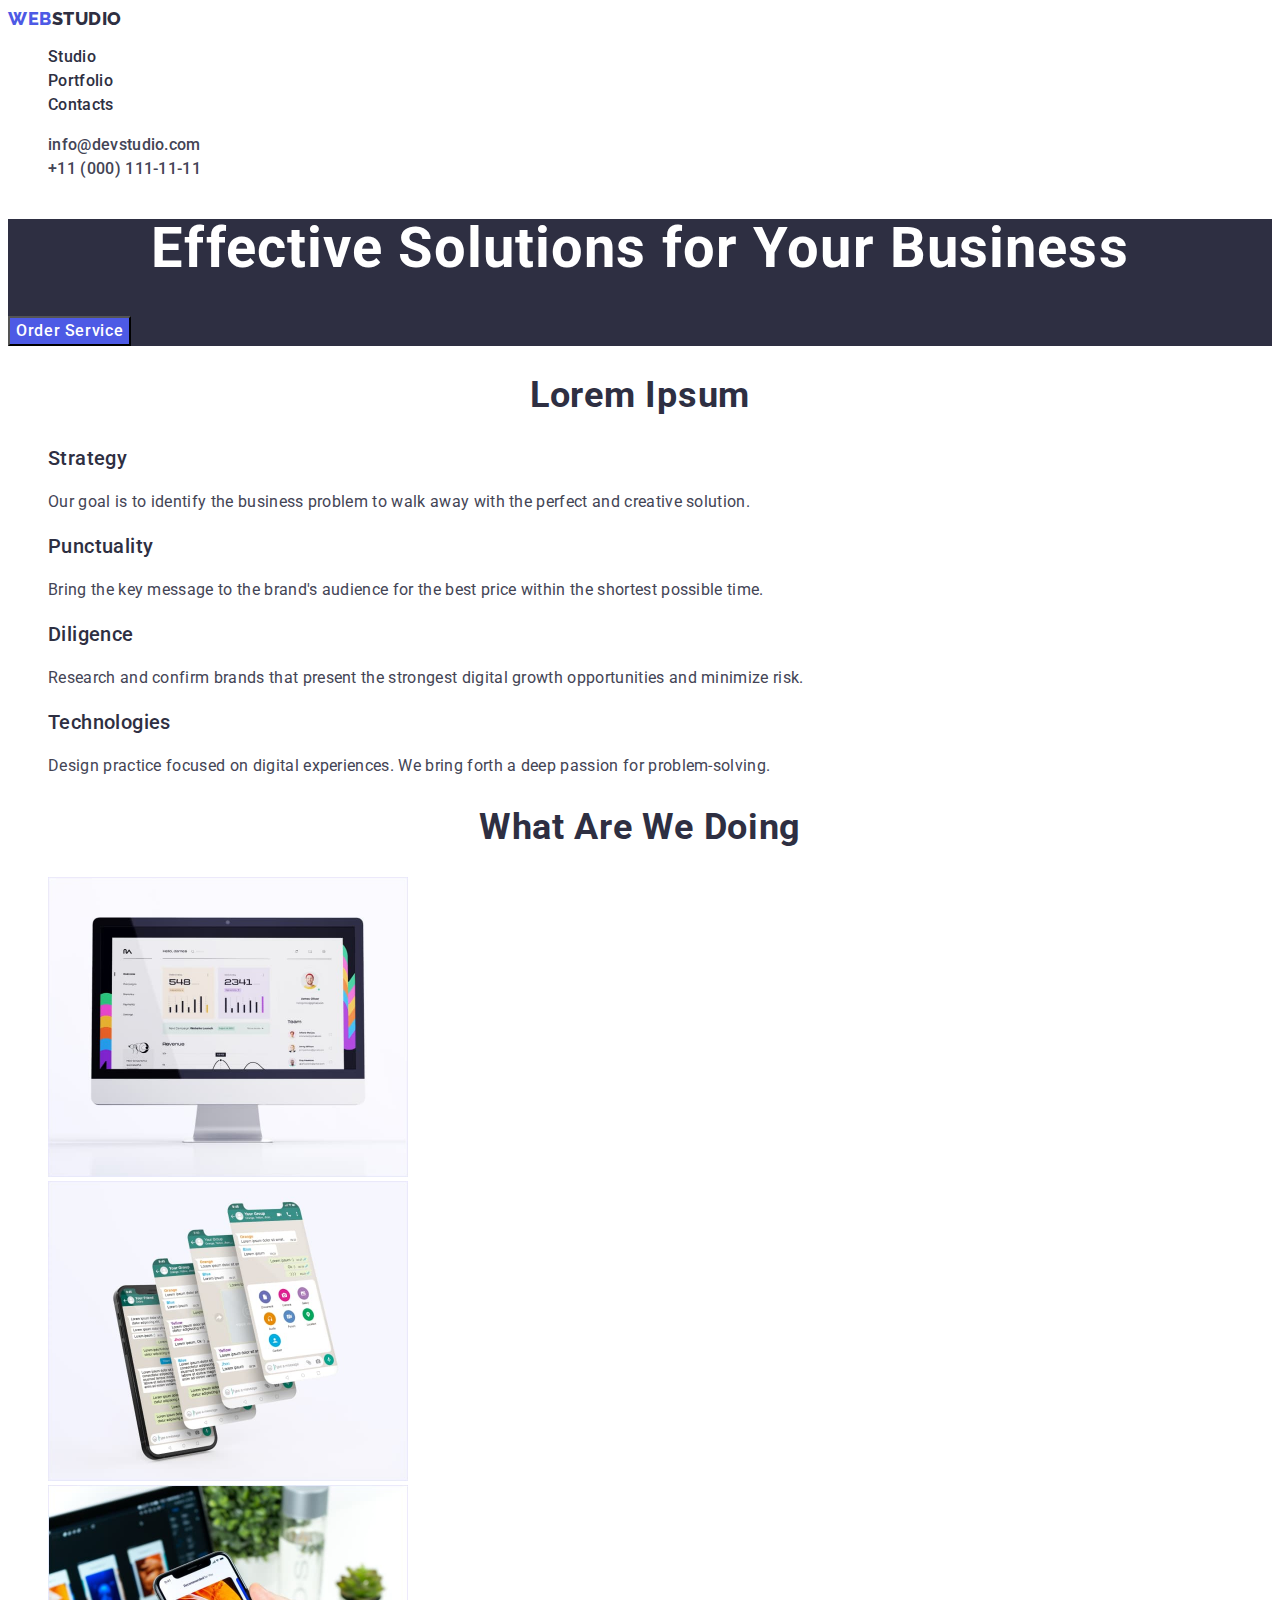
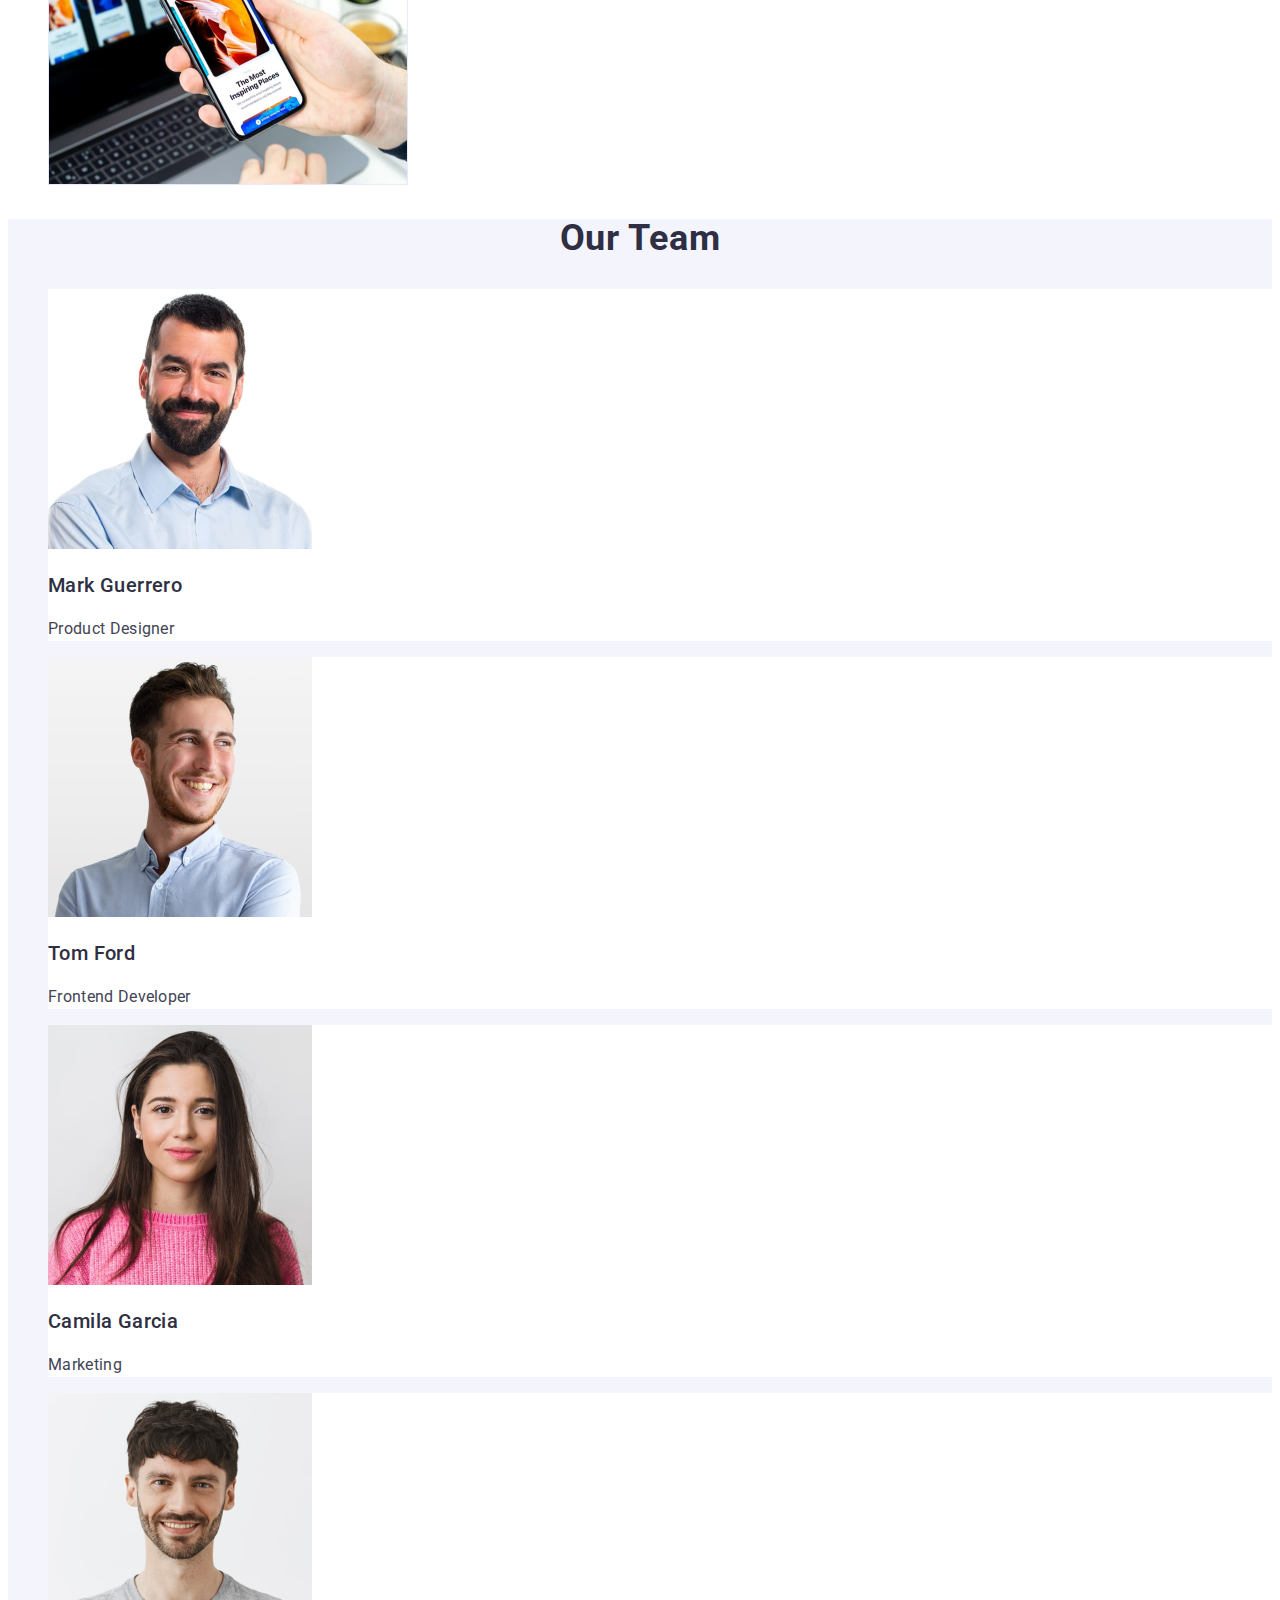
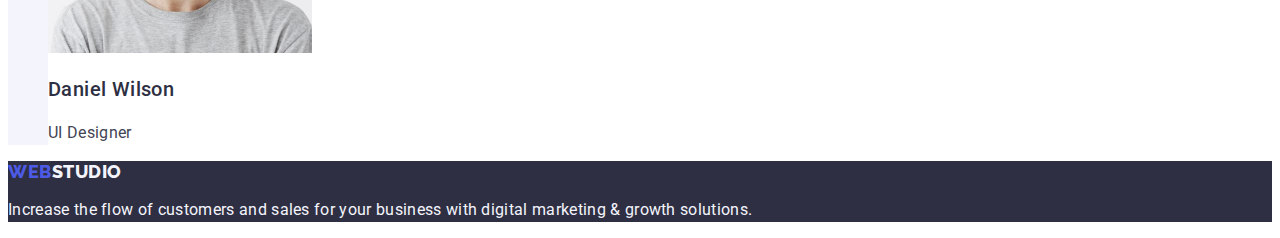
==== commit a611cfc4: "index.html, portfolio.html & styles.css update" ====
--- a/index.html
+++ b/index.html
@@ -8,7 +8,7 @@
     <link rel="preconnect" href="https://fonts.googleapis.com" />
     <link rel="preconnect" href="https://fonts.gstatic.com" crossorigin />
     <link
-      href="https://fonts.googleapis.com/css2?family=Montserrat:wght@400;700&family=Raleway:wght@800&family=Roboto:wght@400;500;700;900&display=swap"
+      href="https://fonts.googleapis.com/css2?family=Raleway:wght@800&family=Roboto:wght@400;500;700;900&display=swap"
       rel="stylesheet"
     />
     <style>
@@ -23,7 +23,7 @@
   <body>
     <header class="header">
       <nav>
-        <a class="link" href="./index.html"
+        <a class="logo link" href="./index.html"
           >Web<span class="logo-span">Studio</span></a
         >
         <ul class="list">
@@ -160,7 +160,7 @@
     </main>
 
     <footer class="footer">
-      <a class="link" href="./index.html"
+      <a class="logo link" href="./index.html"
         >Web<span class="logo-span-two">Studio</span></a
       >
       <p class="paragraph">
--- a/css/styles.css
+++ b/css/styles.css
@@ -84,13 +84,10 @@
 
 .link {
   color: var(--primary-brand-color);
-  font-family: 'Raleway', sans-serif;
   font-size: 18px;
-  font-weight: 800;
   line-height: 1.17em;
   letter-spacing: 0.03em;
   text-decoration: none;
-  text-transform: uppercase;
 }
 
 .footer > .link {
@@ -180,6 +177,17 @@
   background-color: var(--pressed-state-color);
 }
 
+.logo {
+  color: var(--primary-brand-color);
+  font-family: 'Raleway', sans-serif;
+  font-size: 18px;
+  font-weight: 800;
+  line-height: 1.17em;
+  letter-spacing: 0.03em;
+  text-decoration: none;
+  text-transform: uppercase;
+}
+
 .logo-span {
   color: var(--dark-color);
 }
